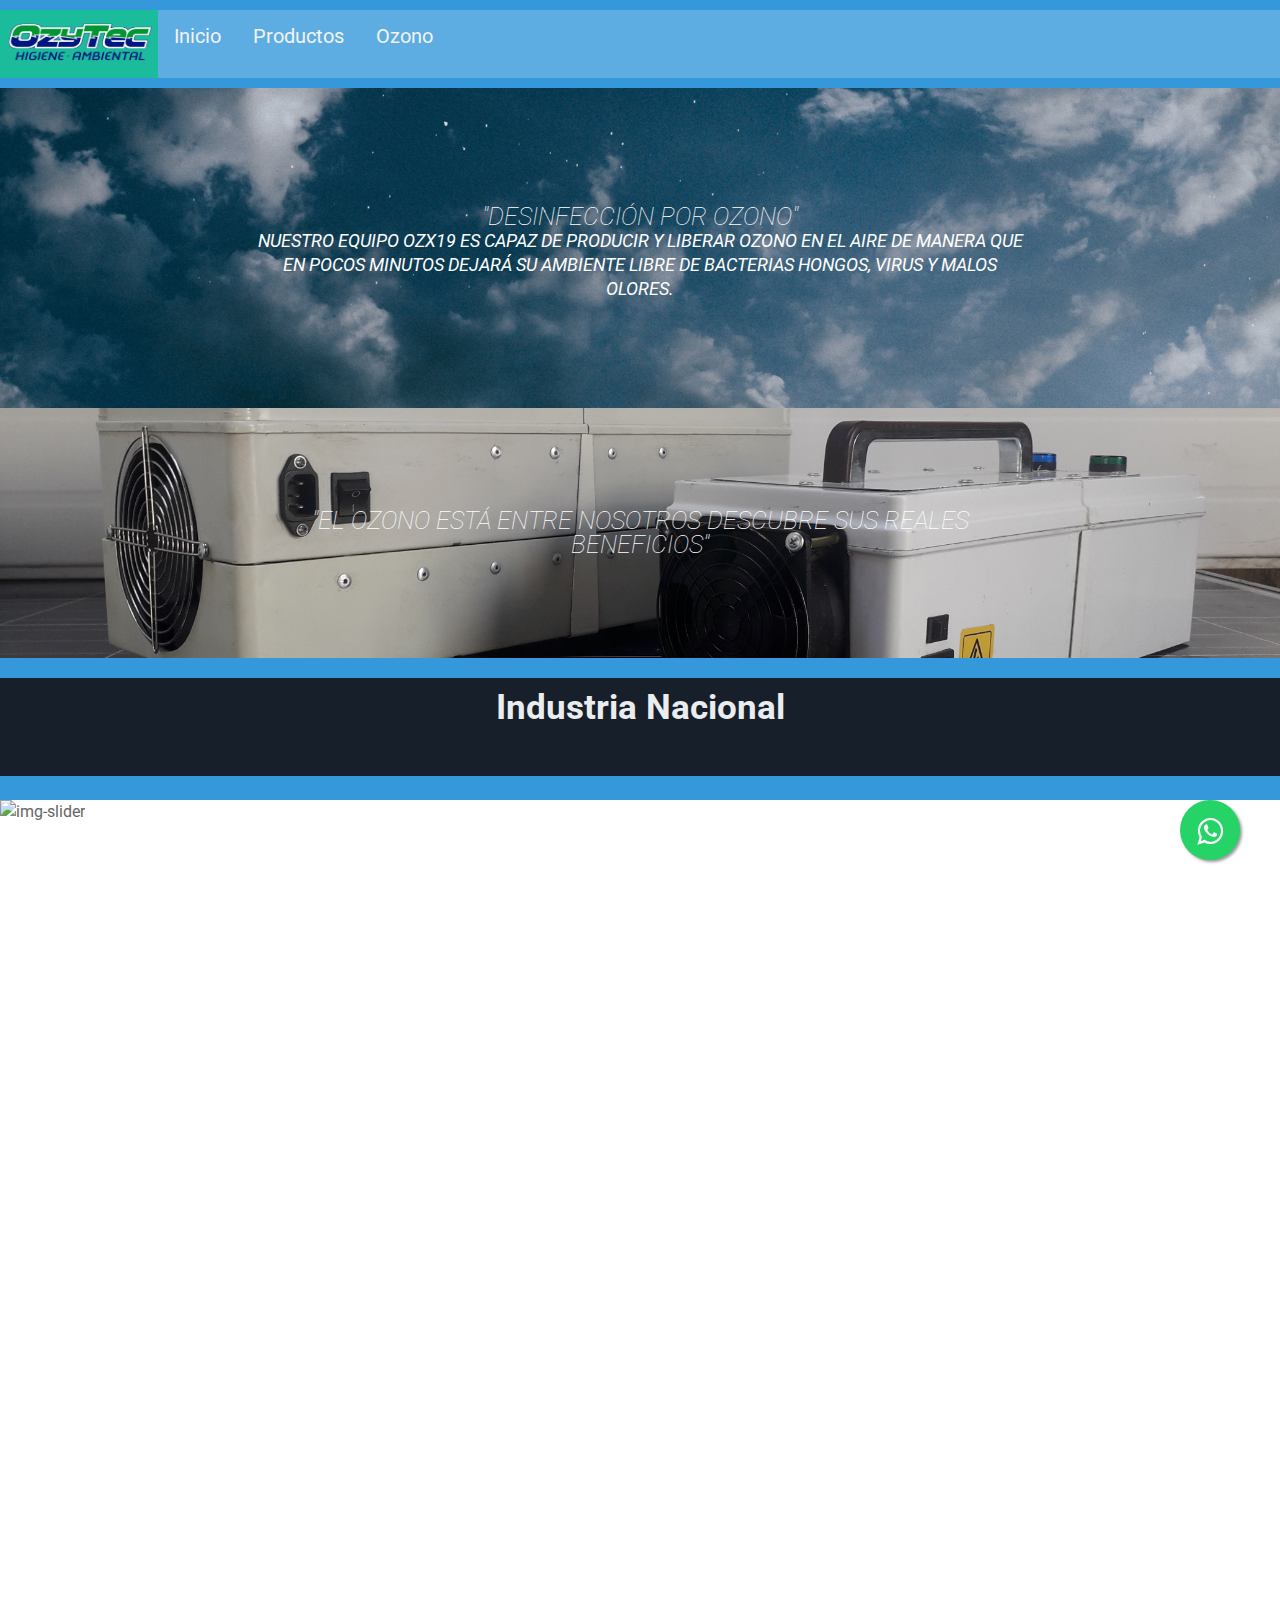
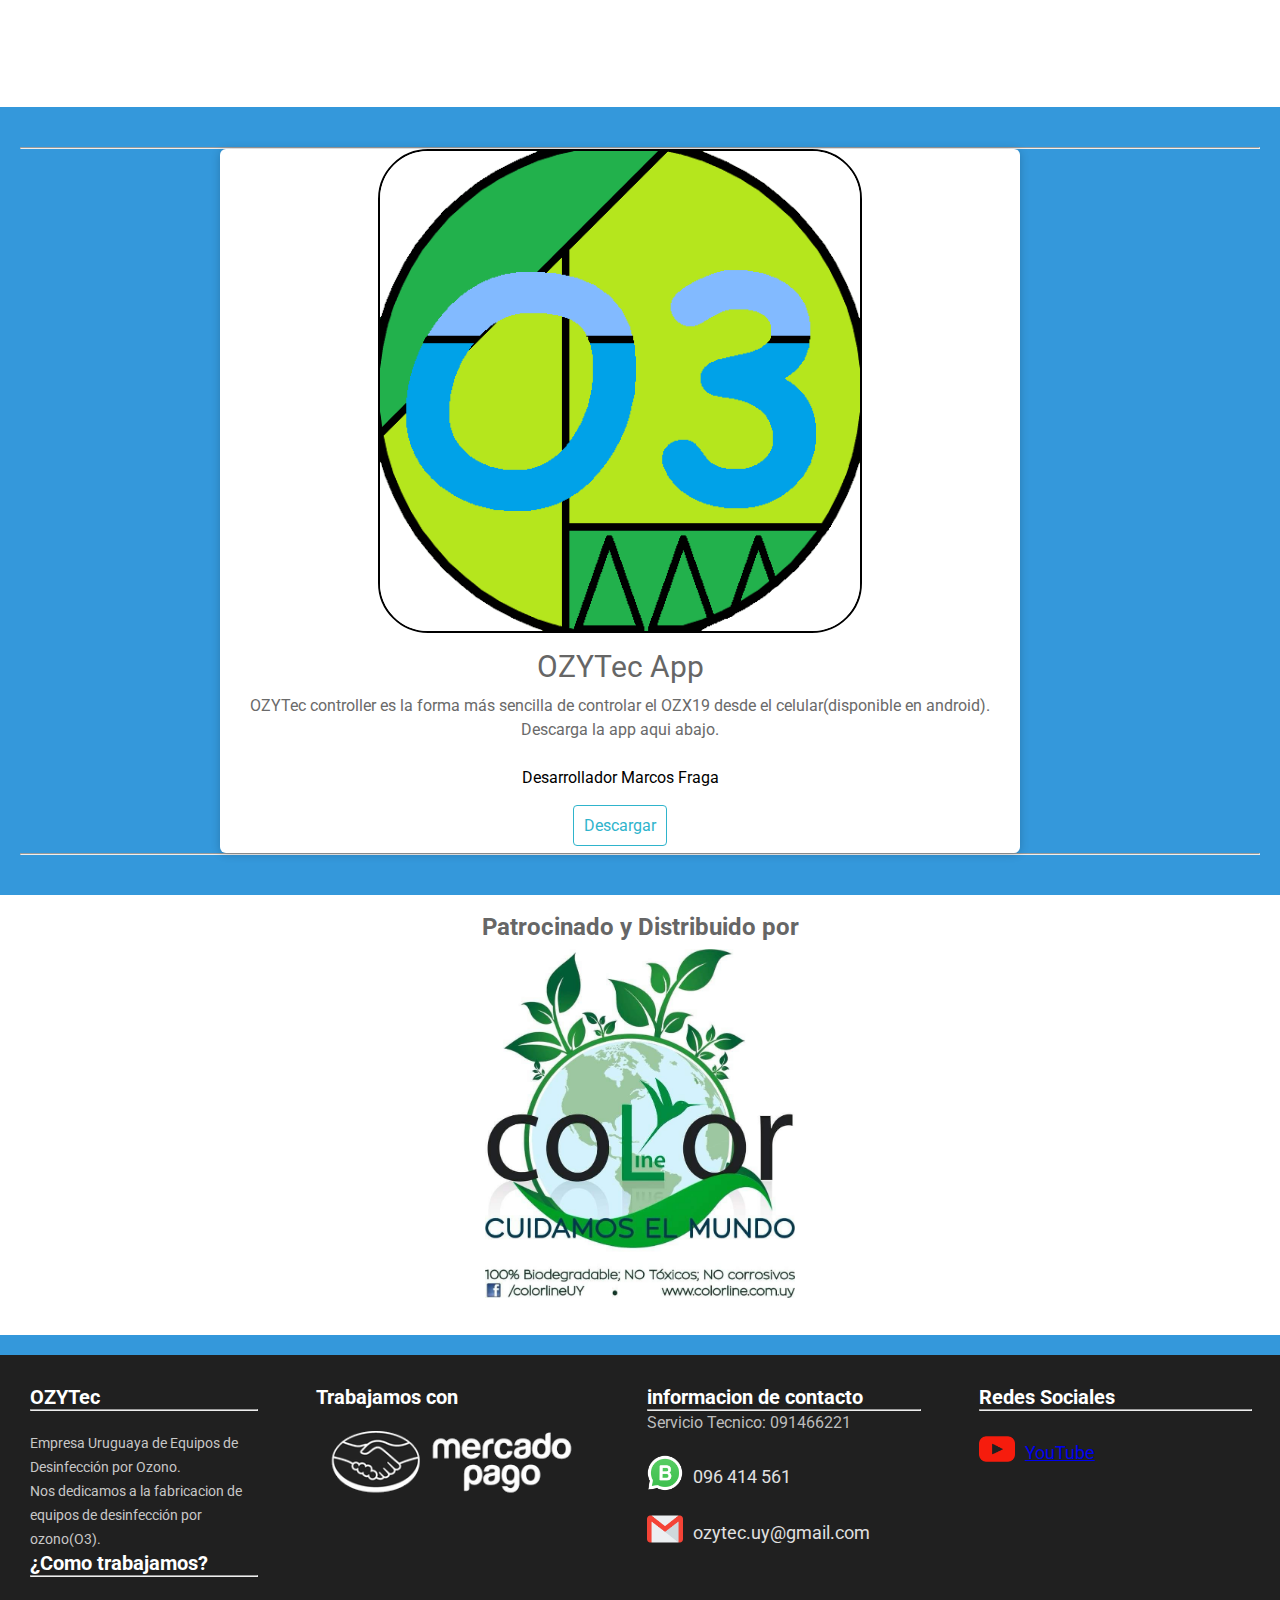
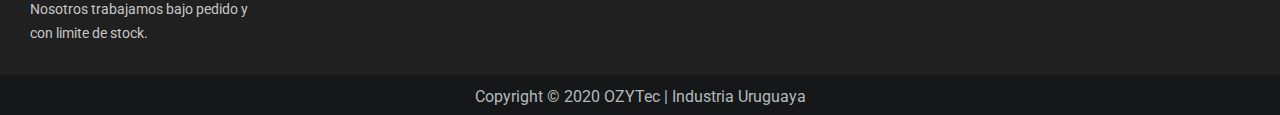
==== index.html @ be837425 "2.0" ====
<!DOCTYPE html>
<html lang="es">
  <head>
    <meta charset="utf-8" />
    <meta
      name="viewport"
      content="width=device-width, user-scalable=no, initial-scale=1.0, maximun-scale=1.0, minimun-scale=1.0"
    />
    <meta name="author" content="Marcos Fraga" />
    <meta
      name="keywords"
      content="OZYTec,ozytec,ozono,o3,Ozx19,decinfectantes naturales, generadores de ozono"
    />
    <meta http-equiv="X-UA-Compatible" content="ie=edge" />
    <meta
      name="description"
      content="pagina principal, pagina de Ozonizadores"
    />

    <title>OZYTec</title>

    <!--icono-->
    <link rel="shortcut icon" href="img/ozytec.png" type="image/x-icon" />

    <!--Boostrap-->
    <link
      href="https://cdn.jsdelivr.net/npm/bootstrap@5.0.0-beta2/dist/css/bootstrap.min.css"
      rel="stylesheet"
      integrity="sha384-BmbxuPwQa2lc/FVzBcNJ7UAyJxM6wuqIj61tLrc4wSX0szH/Ev+nYRRuWlolflfl"
      crossorigin="anonymous"
    />

    <!-- google fonts-->
    <link rel="preconnect" href="https://fonts.gstatic.com" />
    <link
      href="https://fonts.googleapis.com/css2?family=Roboto:wght@100&display=swap"
      rel="stylesheet"
    />

    <!--CSS-->
    <link rel="stylesheet" href="css/estilos.css" />

    <link rel="stylesheet" href="css/footer.css" />
    <link rel="stylesheet" href="css/wpp.css" />
    <link rel="stylesheet" href="css/slider.css" />
    <link rel="stylesheet" href="css/menu.css" />

    <!-- Global site tag (gtag.js) - Google Analytics -->
    <script
      async
      src="https://www.googletagmanager.com/gtag/js?id=G-7KB8VMDPVF"
    ></script>
    <script>
      window.dataLayer = window.dataLayer || [];
      function gtag() {
        dataLayer.push(arguments);
      }
      gtag("js", new Date());

      gtag("config", "G-7KB8VMDPVF");
    </script>

    <link
      rel="stylesheet"
      href="https://cdnjs.cloudflare.com/ajax/libs/font-awesome/4.7.0/css/font-awesome.min.css"
    />
  </head>

  <body>
    <header>
      <div class="topnav" id="myTopnav">
        <a class="active" href="img/ozytec.png">
          <span class="site-name"
            ><img class="logo-p" src="img/ozytec.png" alt="logo"
          /></span>
        </a>
        <a href="index.html">Inicio</a>
        <a href="html5/Productos.html">Productos</a>
        <a href="html5/informacion.html">Ozono</a>
        <a href="javascript:void(0);" class="icon" onclick="myFunction()">
          <i class="fa fa-bars"></i>
        </a>
      </div>
      <script src="js/menu.js"></script>
    </header>

    <!--
    <header id="main-header">
      <a id="logo-header" href="img/ozytec.jpg">
        <span class="site-name"
          ><img class="logo-p" src="img/ozytec.jpg" alt="logo"
        /></span>
      </a>

      <nav>
        <ul>
          <li><a href="index.html">Inicio</a></li>
          <li><a href="html5/Productos.html">Productos</a></li>
          <li><a href="html5/informacion.html">Ozono</a></li>
        </ul>
      </nav>
      
    </header>

  -->

    <section class="main">
      <section class="articles">
        <article class="arcticulo-precentacion">
          <div class="precentacion">
            <div class="caja-1">
              <div class="caja-texto">
                <h2>"Desinfección por Ozono"</h2>

                <p>
                  Nuestro equipo OZX19 es capaz de producir y liberar ozono en
                  el aire de manera que en pocos minutos dejará su ambiente
                  libre de bacterias hongos, virus y malos olores.
                </p>
              </div>
            </div>
          </div>

          <div class="precentacion-2">
            <div class="caja-2">
              <div class="caja-texto">
                <h2>
                  "El Ozono está entre nosotros descubre sus reales beneficios"
                </h2>
              </div>
            </div>
          </div>
        </article>

        <div id="industria">
          <h2>Industria Nacional</h2>
        </div>

        <!--?rel=0&amp;autoplay=1-->
        <!--    <article>
                <div id="YT-box">
                <div id="box">
                    <iframe width="100%" height="515" 
                    src="https://www.youtube.com/embed/f4Jj23Gfh_o?rel=0&amp;autoplay=1" 
                    frameborder="0" 
                    allow="accelerometer; autoplay; clipboard-write; encrypted-media; gyroscope; picture-in-picture" 
                    allowfullscreen></iframe>
                </div>
            </div>
            </article> -->

        <!--Slider-->
        <br />

        <article id="slider">
          <div class="slider">
            <ul>
              <li>
                <img
                  src="img/img-slider/ozonizer2.jpg"
                  style="max-width: 1300px; margin: auto; max-height: 900px;"
                  alt="img-slider"
                />
              </li>
              <li>
                <img
                  src="img/img-slider/ozonizer2.jpg"
                  style="max-width: 1300px; margin: auto; max-height: 900px;"
                  alt="img-slider"
                />
              </li>
              <li>
                <img
                  src="img/img-slider/ozonizer1y2.jpg"
                  style="max-width: 1300px; margin: auto; max-height: 900px;"
                  alt="img-slider"
                />
              </li>
              <li>
                <img
                  src="img/img-slider/20201126_125036.jpg"
                  style="
                    max-width: 1300px;
                    margin: auto auto;
                    max-height: 900px;
                  "
                  alt="img-slider"
                />
              </li>
            </ul>
          </div>
        </article>
        <!--
        <div class="container-body" style="background: #17202a;">
          <div style="text-align: center;" class="colum1">
            <h2>Bluethooth</h2>
            <p>
              Los equipos se controlan via bluethooth con una app de diseño
              porpio.
            </p>
          </div>

          <div style="text-align: center;" class="colum2">
            <h2></h2>
            <p></p>
          </div>
          <div style="text-align: center;" class="colum2">
            <h2>Mediciones y datos</h2>
          </div>
        </div>
-->
        <article class="articulo-descarga">
          <hr />
          <div>
            <div class="container">
              <div class="card">
                <figure>
                  <img class="ima" src="img/Logo_O3.png" alt="logo" />
                </figure>
                <div class="contenido">
                  <h3>OZYTec App</h3>
                  <p>
                    OZYTec controller es la forma más sencilla de controlar el
                    OZX19 desde el celular(disponible en android).
                    <br />
                    Descarga la app aqui abajo.
                  </p>
                  <br />
                  <p class="txt">Desarrollador Marcos Fraga</p>
                  <br />
                  <a href="descargas/OZYTec.apk">Descargar</a>
                </div>
              </div>
            </div>
          </div>
          <hr />
        </article>

        <article class="marcas">
          <div>
            <h2>Patrocinado y Distribuido por</h2>
          </div>
          <div>
            <a href="https://www.facebook.com/colorlineUY/"
              ><img class="Marca" src="img/colorline.jpg" alt="colorline"
            /></a>
          </div>
        </article>
      </section>
    </section>

    <footer>
      <div class="container-body">
        <div class="colum1">
          <h2>OZYTec</h2>
          <hr />
          <p>
            Empresa Uruguaya de Equipos de Desinfección por Ozono. <br />Nos
            dedicamos a la fabricacion de equipos de desinfección por ozono(O3).
          </p>
          <h2>¿Como trabajamos?</h2>
          <hr />
          <p>Nosotros trabajamos bajo pedido y con limite de stock.</p>
        </div>

        <div class="colum2">
          <h2>Trabajamos con</h2>

          <img src="img/iconos/mercado-pago.png" alt="icono" />
        </div>

        <div class="colum2">
          <h2>informacion de contacto</h2>
          <hr />
          <p>Servicio Tecnico: 091466221</p>
          <div class="row">
            <img
              src="img/iconos/3afe6fe31b0e8c3f3b13a496dd3bb1d1.png"
              alt="icono"
            />
            <label>096 414 561</label>
          </div>
          <div class="row">
            <img src="img/iconos/gmail.png" alt="icono" />
            <label>ozytec.uy@gmail.com</label>
          </div>
        </div>

        <div class="colum2">
          <h2>Redes Sociales</h2>
          <hr />
          <div class="row">
            <img src="img/iconos/YouTube.png" alt="icono" />
            <label
              ><a
                href="https://www.youtube.com/channel/UCBM-wOG1RVg7_aZPaII4KKg/featured"
                >YouTube</a
              ></label
            >
          </div>
        </div>
      </div>
      <div class="Copyright">
        <p>Copyright © 2020 OZYTec | Industria Uruguaya</p>
      </div>

      <link
        rel="stylesheet"
        href="https://maxcdn.bootstrapcdn.com/font-awesome/4.5.0/css/font-awesome.min.css"
      />
      <a
        href="https://api.whatsapp.com/send?phone=+59896414561&text=Hola%20sean%20bienvenidos"
        class="float"
        target="_blank"
      >
        <i class="fa fa-whatsapp my-float"></i>
      </a>
    </footer>
  </body>
</html>
---- css/estilos.css ----
*{
  margin: 0%;
  padding: 0%;
  font-family: "Roboto", sans-serif;
}
/*Cuerpo*/
body {
  margin: 0;
  padding: 0;
  font-family: "Roboto", sans-serif;
  color: #666;
  background: #3498db;
  font-size: 1em;
  line-height: 1.5em;
  box-sizing: border-box;
}
/*Fin Cuerpo*/
/**/ /**/


/* Y por Ãºltimo, con esto estilizaremos el pie de pÃ¡gina:*/
.main .articles article {
  background: white;
  padding: 20px;
  margin-bottom: 20px;
}

.separador img .img-1 {
  align-items: center;
  justify-content: center;
}

.logo {
  /*Logo del articulo 1*/
  width: 100px;
  height: 100px;
}

.productos {
  /*TamaÃ±o de los productos*/
  width: 90%;
}

.img-producto {
  /*imagenes de los productos*/
  width: 100%;
  border-radius: 4px;
  max-width: 700px;
}

header,
.main,
footer {
  width: 100%;
  max-width: 1300px;
  margin: 10px auto 0px;
}

/*Logo de marcas*/
.main .articles .marcas {
  text-align: center;
}

.marcas .Marca {
  width: 25%;
  margin: 10px;
}
/*Aqui termina*/

img {
  max-width: 100%;
}

/*Aqui el efecto de la tarjeta de descarga de la app OZYTec*/
.container {
  width: 100%;
  display: flex;
  max-width: 1200px;
  justify-content: center;
}

.card {
  width: 80%;
  margin: 20px;
  border-radius: 6px;
  overflow: hidden;
  background: #ffffff;
  box-shadow: 0px 1px 10px rgba(0, 0, 0, 0.2);
  cursor: default;
  transition: all 400ms ease;
  text-align: center;
  max-height: 900px;
  max-width: 800px;
}

.card .contenido {
  text-align: center;
  padding: 15px;
}

.card .contenido p {
  line-height: 1.5;
  color: #6a6a6a;
}

.card .contenido h3 {
  font-weight: 400;
  margin-bottom: 15px;
  font-size: 30px;
}

.card .contenido a {
  text-decoration: none;
  display: inline block;
  padding: 10px;
  margin-top: 20px;
  color: #2fb4cc;
  border: 1px solid #2fb4cc;
  border-radius: 4px;
  transition: all 400ms ease;
}

.card .contenido a:hover {
  background: #2fb4cc;
  color: white;
}

.card:hover {
  box-shadow: 5px 5px 20px rgba(0, 0, 0, 0.4);
  transform: translateY(-3%);
}

.ima {
  width: 60%;
  border: 2px solid black;
  border-radius: 50px;
}

.main .articles .articulo-descarga {
  background: #3498db;
}
/*Aqui termina*/

.precentacion-2 .caja-2 {
  width: 60%;
  text-align: center;
  justify-content: center;
  margin: auto auto;
}

/*Articulo 1*/
.main .articles .arcticulo-preceintacion {
  background: #3498db;
}

.precentacion {
  display: inline-flex;
  width: 100%;
  justify-content: center;
  text-align: center;
  background: url("../img/Fondos/perchek-industrie-000KeyrTVg8-unsplash.jpg");
  background-size: 100%;
  background-position: center;
  background-repeat: repeat-y;
  max-height: 420px;
  height: 320px;
  background-attachment: scroll;
}

.precentacion-2 {
  display: inline-flex;
  width: 100%;
  justify-content: center;
  text-align: center;
  background: url("../img/ozonizer1y2.jpg");
  background-size: 100%;
  background-position: center;
  background-repeat: repeat-y;
  max-height: 400px;
  height: 250px;
}

.precentacion .caja-1 {
  width: 60%;
}

.caja-1 {
  width: 100%;
  text-align: center;
  justify-content: center;
  margin: auto auto;
}

.precentacion .caja-1 .caja-texto h2 {
  font-weight: 100;
  margin-top: 10px;
  font-size: 40px;
  color: #17202a;
  text-transform: uppercase;
}

.precentacion .caja-1 .caja-texto p {
  font-size: 18px;
  color: #17202a;
}

.precentacion-2 .caja-2 .caja-texto h2 {
  font-weight: 100;
  font-size: 40px;
  color: #fdfefe;
  text-transform: uppercase;
  font-style: oblique;
}

.precentacion .caja-1 .caja-texto p {
  font-size: 18px;
  color: #fdfefe;
  text-transform: uppercase;
  font-style: oblique;
}

.main .articles .arcticulo-precentacion {
  padding: 0% 0% 0% 0%;
  text-align: center;
}

.main .articles .arcticulo-precentacion h2 {
  font-size: 25px;
  color: #fdfefe;
  font-style: oblique;
}

/*Fin Articulo 1*/
/**/ /**/
.articulo-descarga .container .card .txt {
  /*Texto De la carta de descarga atributo al Creador*/
  color: rgb(0, 0, 0);
}

/*Informacion.html Aqui enpeiza*/
 .title-ozono{
  text-align: center;
  background: #1c2833;
  color: #fdfefe;
  height: 70px;
  padding-top: 15px;
  display: flex;
}

.title-ozono h1 {
  font-size: 30px;
  width: 100%;
  font-weight: bold;
}

.espacio {
  margin-left: 20px;
}
/*Aqui termina*/

/*Productos*/
.container-producto {
  width: 100%;
  display: flex;
  max-width: 1200px;
  justify-content: center;
}

.card-producto {
  width: 95%;
  margin: 20px;
  border-radius: 6px;
  overflow: hidden;
  background: #ffffff;
  box-shadow: 0px 1px 10px rgba(0, 0, 0, 0.2);
  cursor: default;
  transition: all 400ms ease;
  text-align: center;
  max-height: 900px;
  max-width: 1000px;
}

.card-producto .contenido {
  text-align: center;
  padding: 15px;
}

.card-producto .contenido p {
  line-height: 1.5;
  color: #6a6a6a;
}

.card-producto .contenido h3 {
  font-weight: 400;
  margin-bottom: 15px;
  font-size: 30px;
}

.card-producto .contenido a {
  text-decoration: none;
  display: inline block;
  padding: 10px;
  margin-top: 20px;
  color: #2fb4cc;
  border: 1px solid #2fb4cc;
  border-radius: 4px;
  transition: all 400ms ease;
}

.card-producto .contenido a:hover {
  background: #2fb4cc;
  color: white;
}

.card-producto:hover {
  box-shadow: 5px 5px 20px rgba(0, 0, 0, 0.4);
  transform: translateY(-3%);
}

.ima-producto {
  width: 100%;
  max-height: 500px;
  margin: 0%;
}

.main .articles .articulo-descarga {
  background: #3498db;
}

.main .articles .precio {
  /*Precio de los productos*/
  text-align: right;
  color: #2ecc71;
}
/*fin*/

#industria {
  text-align: center;
  background: #17202a;
  height: 80px;
  padding-top: 18px;
}

#industria h2 {
  color: #eaecee;
  font-weight: bold;
  font-size: 35px;
}

/**/
.tarjeta img {
  width: 100%;
  border-radius: 8px;
}

.tarjeta {
  justify-content: center;
  width: 95%;
  margin: auto;
  background: #fff;
  padding: 25px;
  text-align: center;
}

.tarjeta h2 {
  font-size: 30px;
  color: #aaa;
}

.subtitulo {
  color: #ccc;
  text-align: left;
  text-decoration: overline;
}

.parrafo {
  line-height: 30px;
  color: #808080;
  text-align: left;
}
/**/

#YT-box {
  width: 100%;
  justify-content: center;
}

#box {
  margin: 0px 0px;
}

.container-body h2 {
  color: #fff;
}

.container-body p {
  color: #bdbdbd;
}

.container-body label {
  color: #e0e0e0;
}

@media (max-width: 400px) {
  .logo-p {
    height: 80px;
    width: 140px;
  }

  .articles .marcas .Marca {
    width: 50%;
  }
}

.container-body hr {
  color: #fff;
  width: 100%;
  font-size: 1px;
}

article .tarjeta .nucleos li {
  list-style: none;
}
/**/
.col .card img {
  width: 100%;
  height: 300px;
}

.col .card {
  max-width: 1000px;
  width: 100%;
  padding: 0%;
}

.col {
  padding: 0%;
}
.card {
  padding: 0;
  margin: 0%;
}
.col .card a {
  text-decoration: none;
  display: inline block;
  padding: 10px;
  margin-top: 20px;
  color: #2fb4cc;
  border: 1px solid #2fb4cc;
  border-radius: 4px;
  transition: all 400ms ease;
}

.col .card a:hover {
  background: #2fb4cc;
  color: white;
}
/**/

/**/
#ozono {
  background: url("../img/Fondos/boban-simonovski-SNDERbAzP-o-unsplash.jpg");
  background-size: 100%;
  background-attachment: fixed;
  color: #c7c7c7;
}
/**/
---- css/footer.css ----
/*Desde aca comienza el footer*/

.container-body {
    display: flex;
    justify-content: center;
    width: 100%;
    background: #202020;
  }
  
  .colum1 h2 {
    font-size: 20px;
  }
  
  .colum1 p {
    font-size: 14px;
    color: #c7c7c7;
    margin-top: 20px;
  }
  
  .colum1 {
    max-width: 400px;
    width: 50%;
    margin: 30px;
  }
  
  .colum2 {
    max-width: 400px;
    width: 60%;
    margin-right: 10px;
    margin: 30px;
  }
  
  .colum2 h2 {
    font-size: 20px;
  }
  
  .colum2 label {
    font-size: 18px;
  }
  
  .colum2 .row {
    margin-top: 20px;
    display: flex;
    width: 100%;
  }
  
  .row img {
    width: 36px;
    height: 36px;
    padding: 0%;
  }
  
  .row label {
    margin-top: 10px;
    margin-left: 10px;
    max-width: 140px;
    padding: 0%;
  }
  
  .row2 {
    margin-top: 20px;
  }
  
  .row2 img {
    width: 36px;
    height: 36px;
  }
  @media screen and (max-width: 1100px) {
    .container-body {
      flex-wrap: wrap;
    }
  
    .colum1 {
      max-width: 300px;
    }
    .colum2,
    .colum3 {
      margin-top: 40px;
    }
  }
  
  @media screen and(min-width:400px) {
    .container-body {
      display: block;
    }
  }

  .Copyright {
    text-align: center;
    background: #161718;
    width: 100%;
    height: 30px;
    margin-top: 10px;
    color: #b2babb;
  }
  
  footer {
    background: #161718;
  }
  
  /*Fin Footer*/
  /**/ /**/
---- css/wpp.css ----
/*Wpp*/
.float {
  position: fixed;
  width: 60px;
  height: 60px;
  bottom: 40px;
  right: 40px;
  background-color: #25d366;
  color: #fff;
  border-radius: 50px;
  text-align: center;
  font-size: 30px;
  box-shadow: 2px 2px 3px #999;
  z-index: 100;
}
.float:hover {
  text-decoration: none;
  color: #25d366;
  background-color: #fff;
}

.my-float {
  margin-top: 16px;
}
/**/
---- css/slider.css ----
/*slider*/
.slider {
  width: 100%;
  margin: auto;
  overflow: hidden;
}

.slider ul {
  display: flex;
  padding: 0%;
  width: 400%;

  animation: cambio 20s infinite;
  animation-direction: alternate;
}

.slider li {
  width: 100%;
  list-style: none;
}

.slider img {
  width: 100%;
  max-width: 1300px;
}

@keyframes cambio {
  0% {
    margin-left: 0%;
  }
  20% {
    margin-left: 0%;
  }

  25% {
    margin-left: -100%;
  }
  45% {
    margin-left: -100%;
  }

  50% {
    margin-left: -200%;
  }
  70% {
    margin-left: -200%;
  }

  75% {
    margin-left: -300%;
  }
  100% {
    margin-left: -300%;
  }
}

#box-slider {
  width: 100%;
  justify-content: center;
  margin: 50px;
}

#slider {
  padding: 0%;

}
/**/
---- css/menu.css ----
.topnav {
    overflow: hidden;
    background-color:#5DADE2;
  }
  
  .topnav a {
    float: left;
    display: block;
    color: #f2f2f2;
    text-align: right;
    padding: 14px 16px;
    text-decoration: none;
    font-size: 20px;   
  }
  
  .topnav a:hover {
    background-color: #ddd;
    color: black;
  }
  
  .topnav a.active {
    padding: 4px;
    height: 60px;
    background-color: #1ABC9C;
    color: white;
  }
  
  .topnav .icon {
    display: none;
    margin: 4px;
  }
  
  @media screen and (max-width: 600px) {
    .topnav a:not(:first-child) {display: none;}
    .topnav a.icon {
      float: right;
      display: block;
    }
  }
  
  @media screen and (max-width: 600px) {
    .topnav.responsive {position: relative;}
    .topnav.responsive .icon {
      position: absolute;
      right: 0;
      top: 0;
    }
    .topnav.responsive a {
      float: none;
      display: block;
      text-align: left;
    }
  }

  .logo-p{
    width: 150px;
    height: 50px;
  }
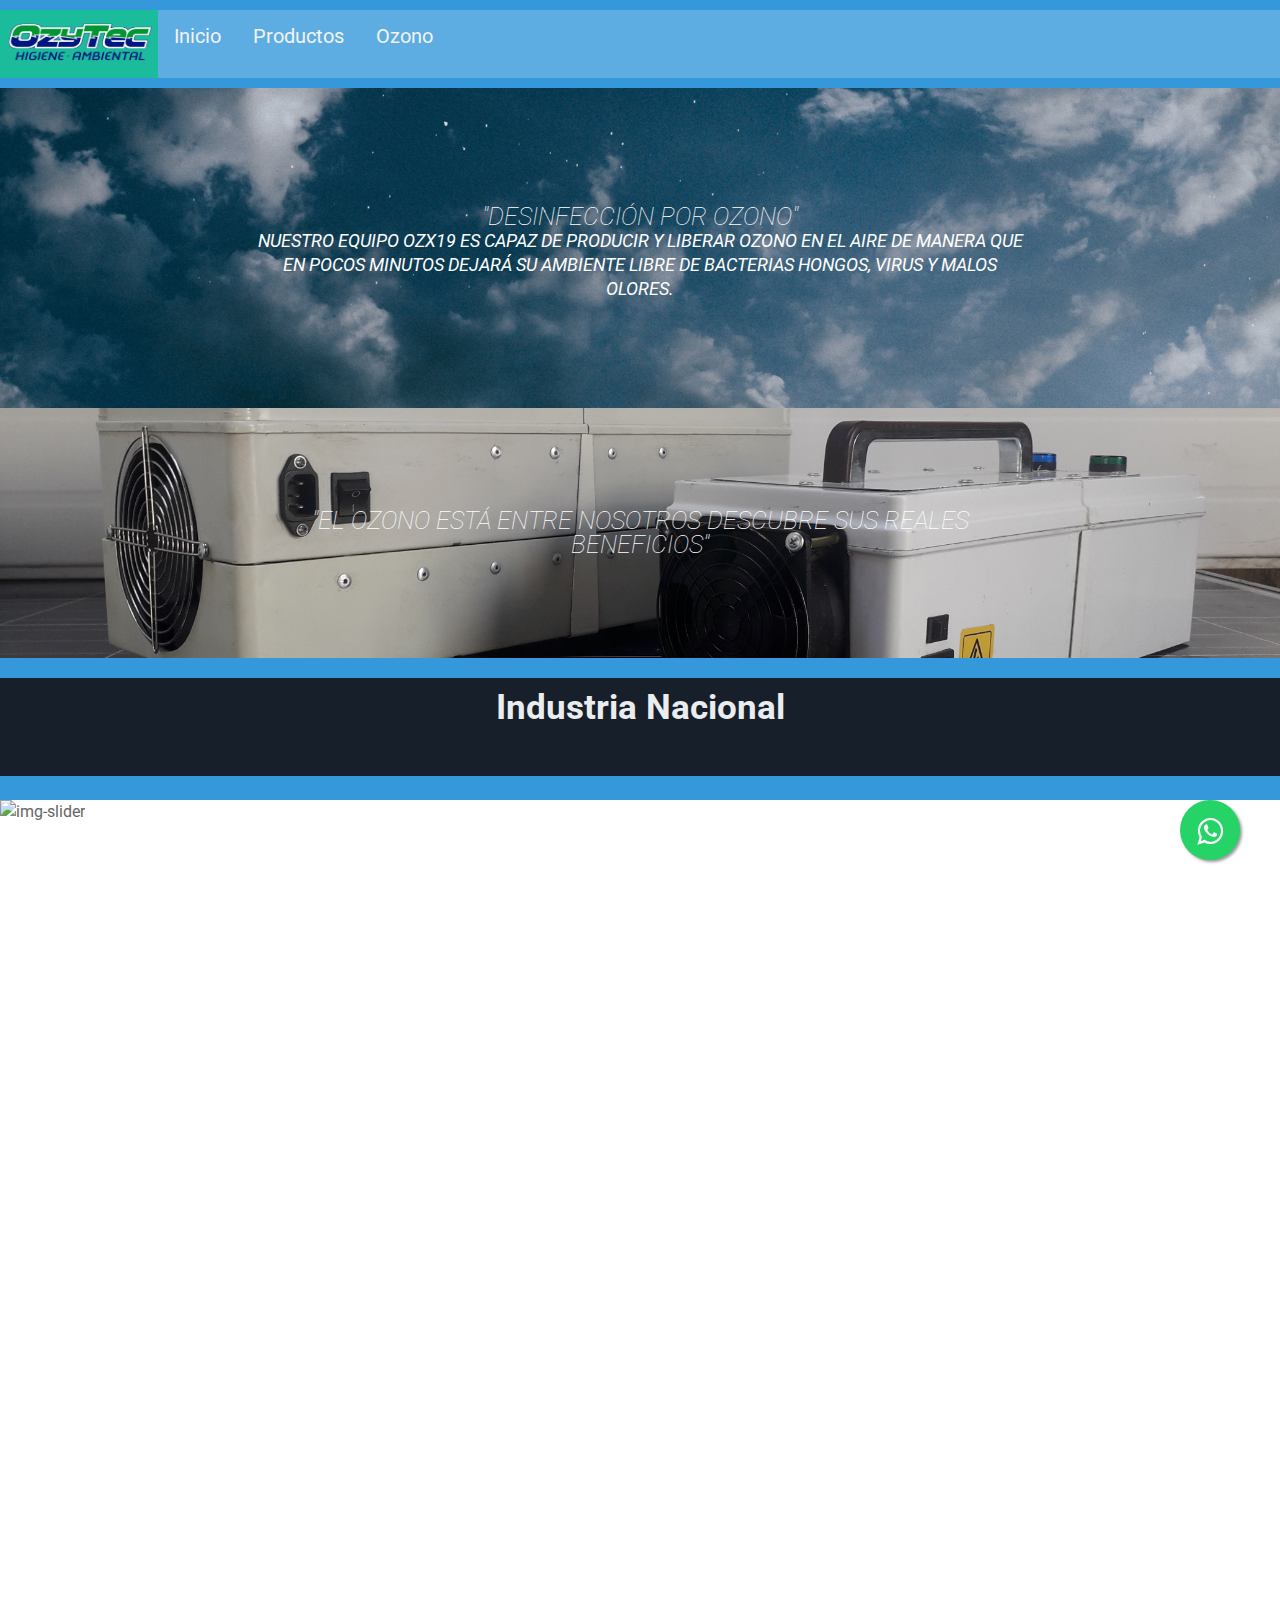
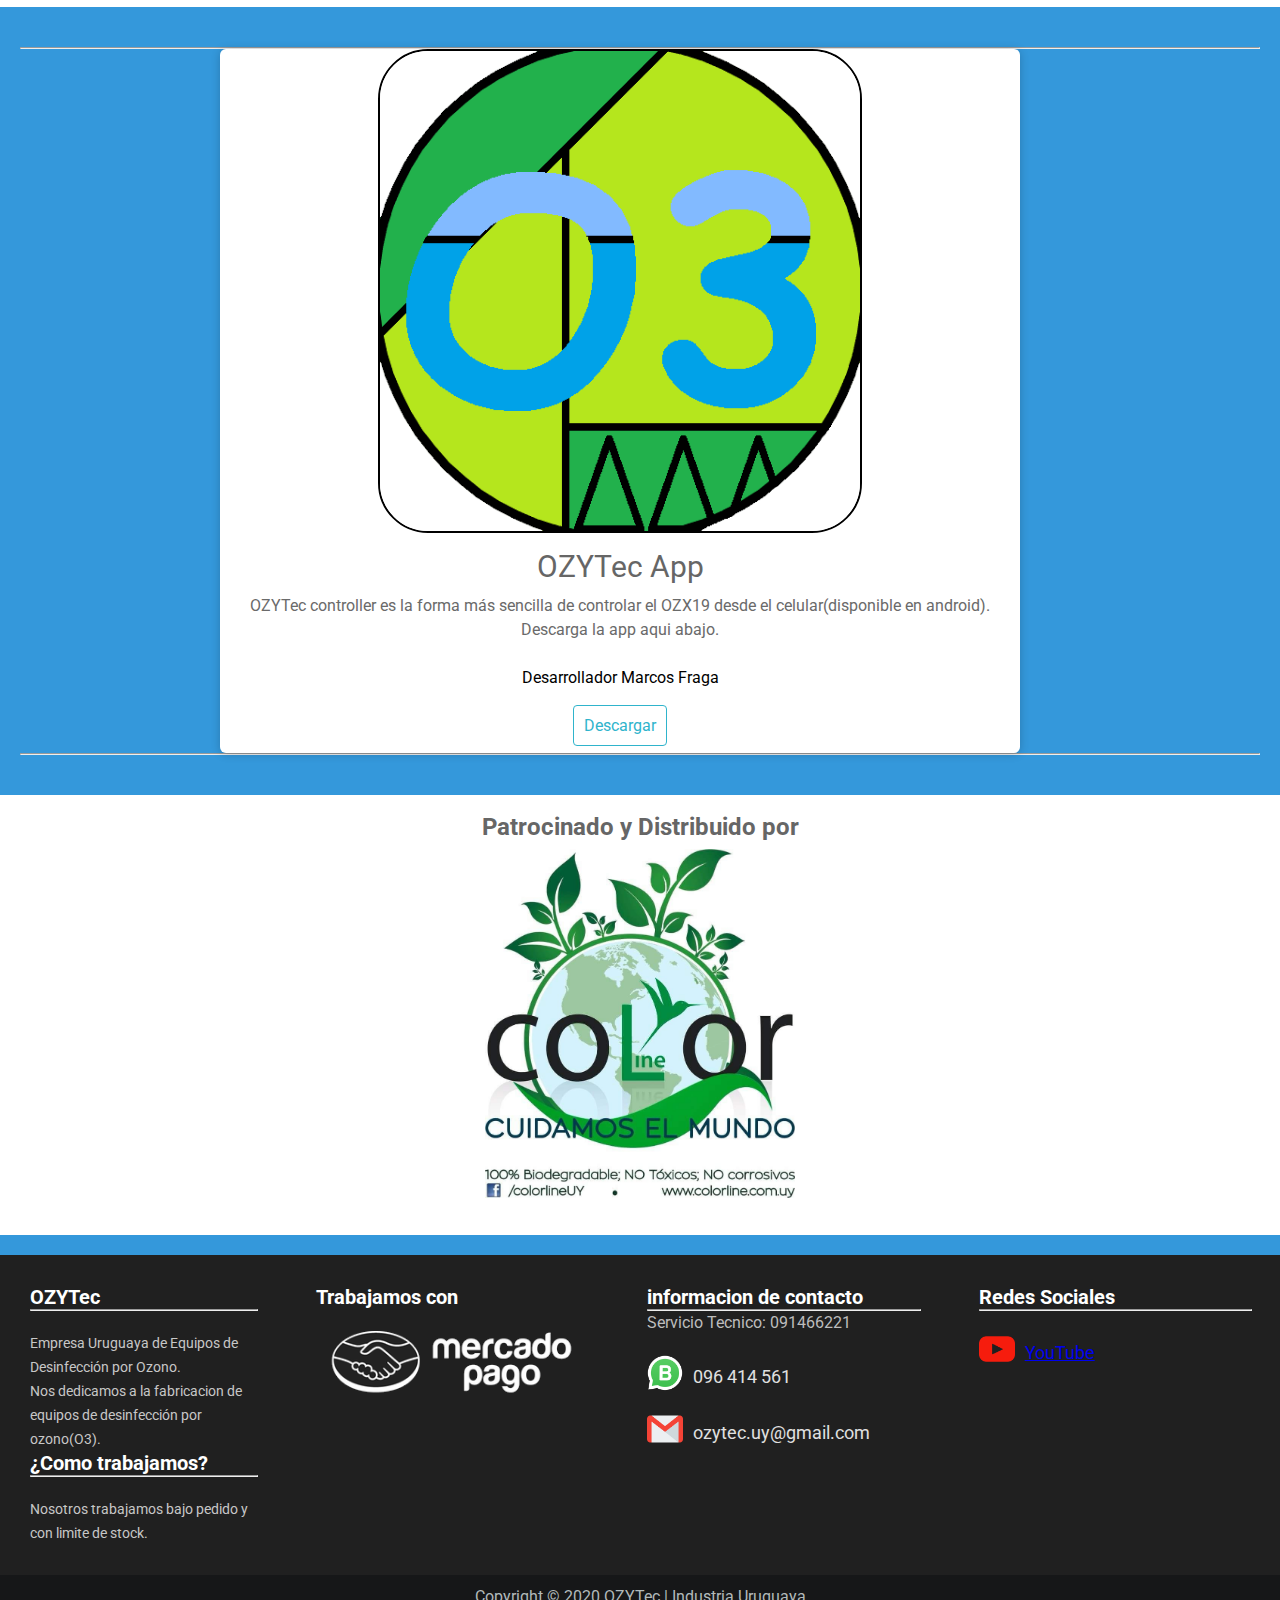
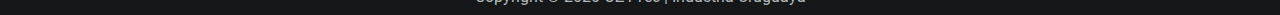
==== commit 68158dda: "2.0" ====
--- a/index.html
+++ b/index.html
@@ -158,21 +158,21 @@
               <li>
                 <img
                   src="img/img-slider/ozonizer2.jpg"
-                  style="max-width: 1300px; margin: auto; max-height: 900px;"
+                  style="max-width: 1600px; margin: auto; max-height: 800px;"
                   alt="img-slider"
                 />
               </li>
               <li>
                 <img
                   src="img/img-slider/ozonizer2.jpg"
-                  style="max-width: 1300px; margin: auto; max-height: 900px;"
+                  style="max-width: 1600px; margin: auto; max-height: 800px;"
                   alt="img-slider"
                 />
               </li>
               <li>
                 <img
                   src="img/img-slider/ozonizer1y2.jpg"
-                  style="max-width: 1300px; margin: auto; max-height: 900px;"
+                  style="max-width: 1600px; margin: auto; max-height: 800px;"
                   alt="img-slider"
                 />
               </li>
@@ -180,9 +180,9 @@
                 <img
                   src="img/img-slider/20201126_125036.jpg"
                   style="
-                    max-width: 1300px;
+                    max-width: 1600px;
                     margin: auto auto;
-                    max-height: 900px;
+                    max-height: 800px;
                   "
                   alt="img-slider"
                 />
--- a/css/estilos.css
+++ b/css/estilos.css
@@ -1,4 +1,4 @@
-*{
+* {
   margin: 0%;
   padding: 0%;
   font-family: "Roboto", sans-serif;
@@ -17,7 +17,6 @@
 /*Fin Cuerpo*/
 /**/ /**/
 
-
 /* Y por Ãºltimo, con esto estilizaremos el pie de pÃ¡gina:*/
 .main .articles article {
   background: white;
@@ -52,7 +51,7 @@
 .main,
 footer {
   width: 100%;
-  max-width: 1300px;
+  max-width: 1600px;
   margin: 10px auto 0px;
 }
 
@@ -238,7 +237,7 @@
 }
 
 /*Informacion.html Aqui enpeiza*/
- .title-ozono{
+.title-ozono {
   text-align: center;
   background: #1c2833;
   color: #fdfefe;
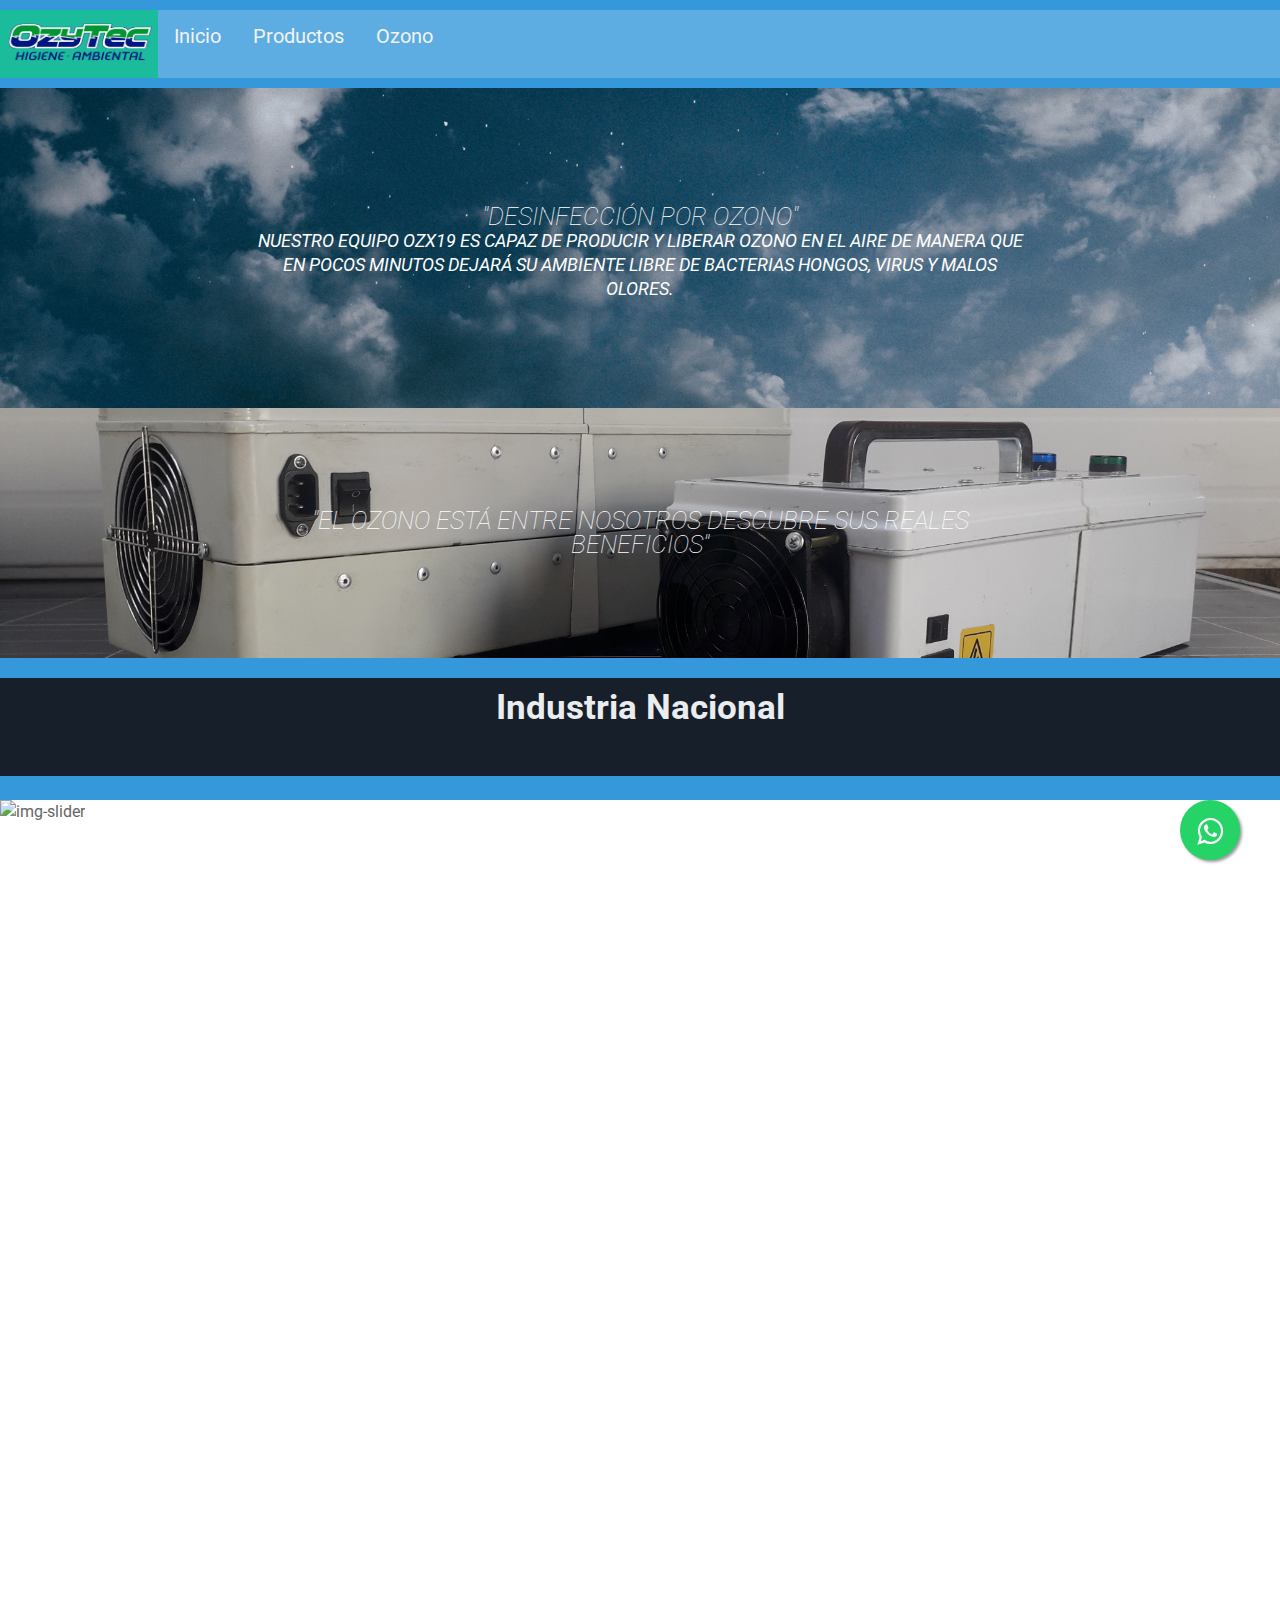
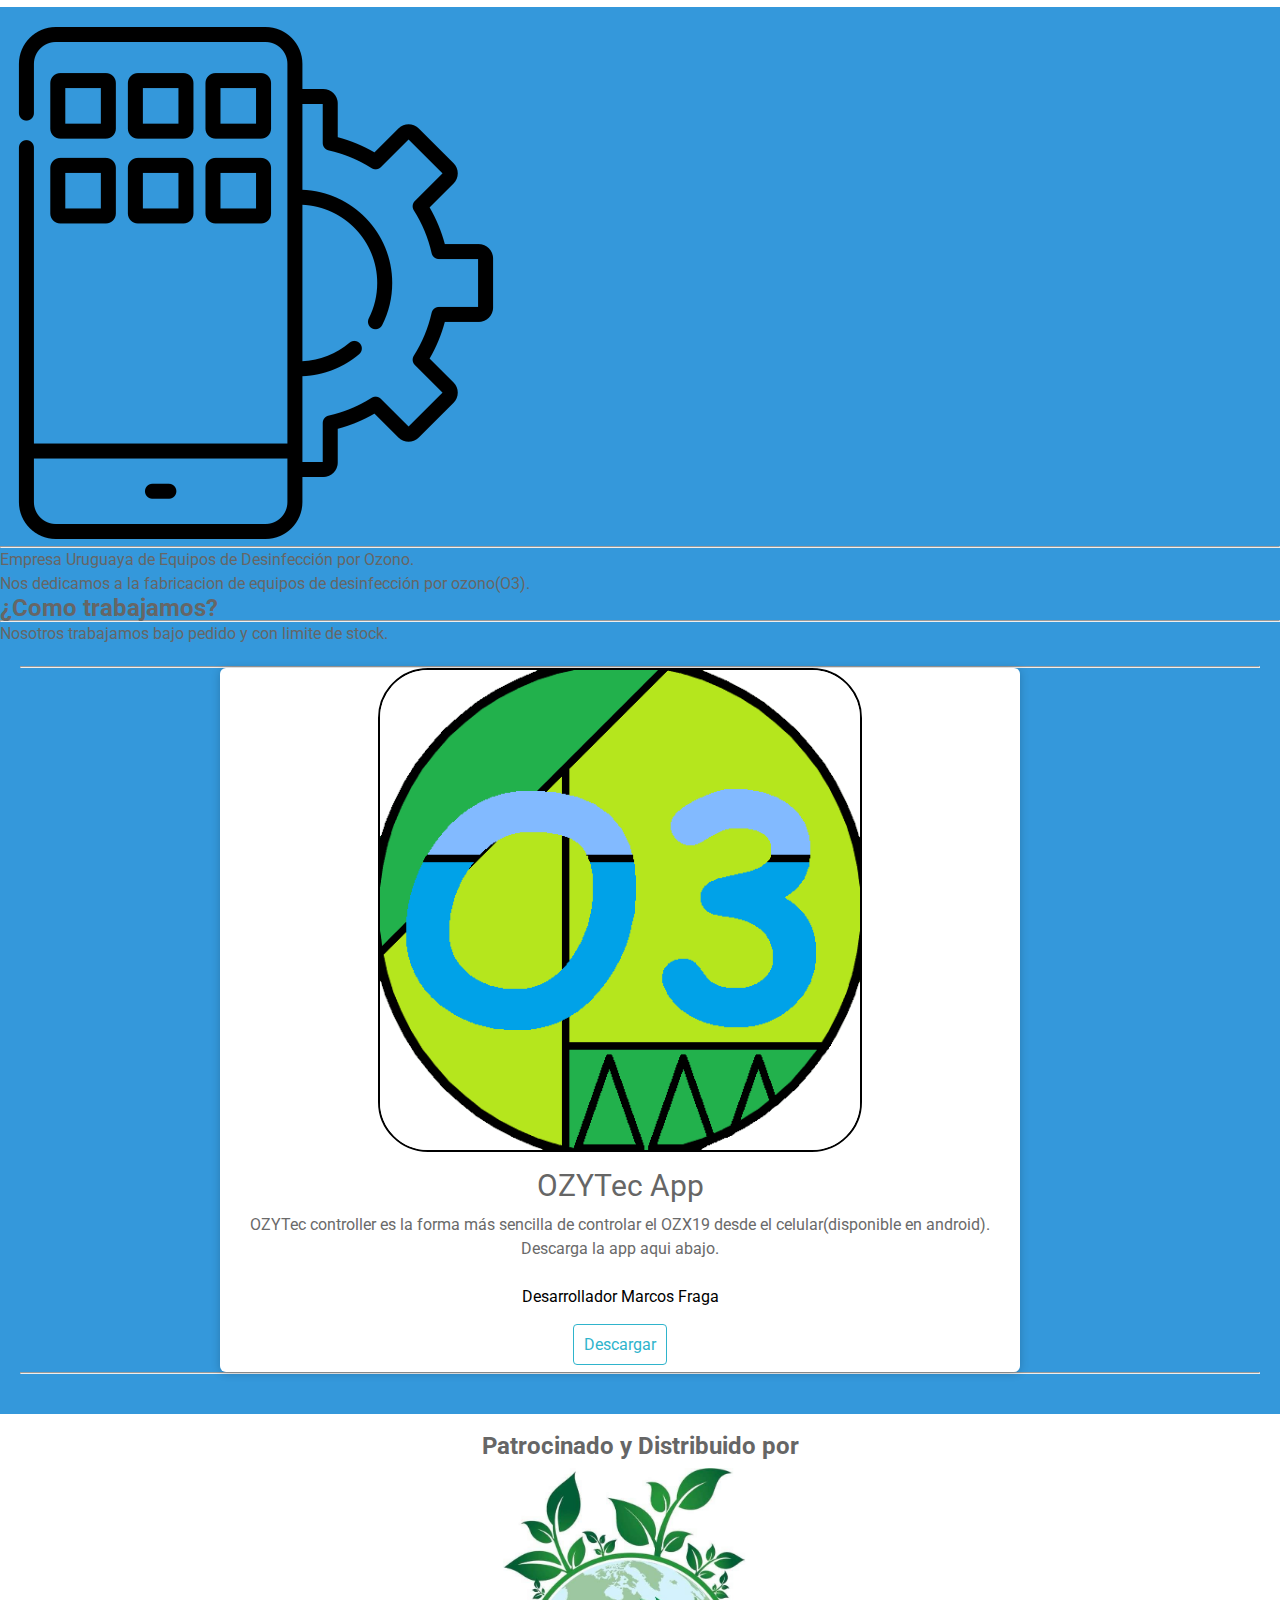
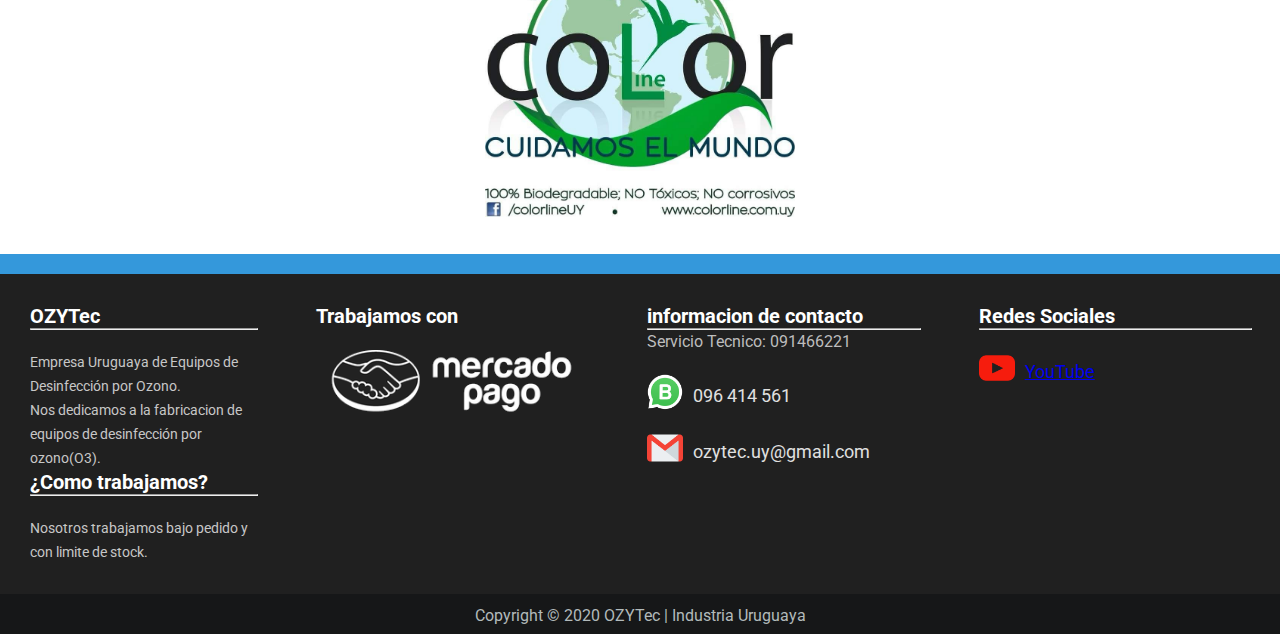
==== commit 3306bd75: "2.0" ====
--- a/index.html
+++ b/index.html
@@ -44,6 +44,7 @@
     <link rel="stylesheet" href="css/wpp.css" />
     <link rel="stylesheet" href="css/slider.css" />
     <link rel="stylesheet" href="css/menu.css" />
+    <link rel="stylesheet" href="css/app.css" />
 
     <!-- Global site tag (gtag.js) - Google Analytics -->
     <script
@@ -83,26 +84,6 @@
       </div>
       <script src="js/menu.js"></script>
     </header>
-
-    <!--
-    <header id="main-header">
-      <a id="logo-header" href="img/ozytec.jpg">
-        <span class="site-name"
-          ><img class="logo-p" src="img/ozytec.jpg" alt="logo"
-        /></span>
-      </a>
-
-      <nav>
-        <ul>
-          <li><a href="index.html">Inicio</a></li>
-          <li><a href="html5/Productos.html">Productos</a></li>
-          <li><a href="html5/informacion.html">Ozono</a></li>
-        </ul>
-      </nav>
-      
-    </header>
-
-  -->
 
     <section class="main">
       <section class="articles">
@@ -209,6 +190,22 @@
           </div>
         </div>
 -->
+
+        <div class="container-app">
+          <div class="app">
+            <img src="img/app-development.png" alt="" />
+            <hr />
+            <p>
+              Empresa Uruguaya de Equipos de Desinfección por Ozono. <br />Nos
+              dedicamos a la fabricacion de equipos de desinfección por
+              ozono(O3).
+            </p>
+            <h2>¿Como trabajamos?</h2>
+            <hr />
+            <p>Nosotros trabajamos bajo pedido y con limite de stock.</p>
+          </div>
+        </div>
+
         <article class="articulo-descarga">
           <hr />
           <div>
--- a/css/footer.css
+++ b/css/footer.css
@@ -1,102 +1,99 @@
 /*Desde aca comienza el footer*/
 
 .container-body {
-    display: flex;
-    justify-content: center;
-    width: 100%;
-    background: #202020;
-  }
-  
-  .colum1 h2 {
-    font-size: 20px;
-  }
-  
-  .colum1 p {
-    font-size: 14px;
-    color: #c7c7c7;
-    margin-top: 20px;
-  }
-  
-  .colum1 {
-    max-width: 400px;
-    width: 50%;
-    margin: 30px;
-  }
-  
-  .colum2 {
-    max-width: 400px;
-    width: 60%;
-    margin-right: 10px;
-    margin: 30px;
-  }
-  
-  .colum2 h2 {
-    font-size: 20px;
-  }
-  
-  .colum2 label {
-    font-size: 18px;
-  }
-  
-  .colum2 .row {
-    margin-top: 20px;
-    display: flex;
-    width: 100%;
-  }
-  
-  .row img {
-    width: 36px;
-    height: 36px;
-    padding: 0%;
-  }
-  
-  .row label {
-    margin-top: 10px;
-    margin-left: 10px;
-    max-width: 140px;
-    padding: 0%;
-  }
-  
-  .row2 {
-    margin-top: 20px;
-  }
-  
-  .row2 img {
-    width: 36px;
-    height: 36px;
-  }
-  @media screen and (max-width: 1100px) {
-    .container-body {
-      flex-wrap: wrap;
-    }
-  
-    .colum1 {
-      max-width: 300px;
-    }
-    .colum2,
-    .colum3 {
-      margin-top: 40px;
-    }
-  }
-  
-  @media screen and(min-width:400px) {
-    .container-body {
-      display: block;
-    }
+  display: flex;
+  justify-content: center;
+  width: 100%;
+  background: #202020;
+}
+
+.colum1 h2 {
+  font-size: 20px;
+}
+
+.colum1 p {
+  font-size: 14px;
+  color: #c7c7c7;
+  margin-top: 20px;
+}
+
+.colum1 {
+  max-width: 400px;
+  width: 50%;
+  margin: 30px;
+}
+
+.colum2 {
+  max-width: 400px;
+  width: 60%;
+  margin-right: 10px;
+  margin: 30px;
+}
+
+.colum2 h2 {
+  font-size: 20px;
+}
+
+.colum2 label {
+  font-size: 18px;
+}
+
+.colum2 .row {
+  margin-top: 20px;
+  display: flex;
+  width: 100%;
+}
+
+.row img {
+  width: 36px;
+  height: 36px;
+  padding: 0%;
+}
+
+.row label {
+  margin-top: 10px;
+  margin-left: 10px;
+  max-width: 140px;
+  padding: 0%;
+}
+
+.row2 {
+  margin-top: 20px;
+}
+
+.row2 img {
+  width: 36px;
+  height: 36px;
+}
+@media screen and (max-width: 1100px) {
+  .container-body {
+    flex-wrap: wrap;
   }
 
-  .Copyright {
-    text-align: center;
-    background: #161718;
-    width: 100%;
-    height: 30px;
-    margin-top: 10px;
-    color: #b2babb;
+  .colum1 {
+    max-width: 300px;
   }
-  
-  footer {
-    background: #161718;
+  .colum2,
+  .colum3 {
+    margin-top: 40px;
   }
-  
-  /*Fin Footer*/
-  /**/ /**/+}
+
+@media screen and(min-width:400px) {
+  .container-body {
+    display: block;
+  }
+}
+
+.Copyright {
+  text-align: center;
+  background: #161718;
+  width: 100%;
+  height: 30px;
+  margin-top: 10px;
+  color: #b2babb;
+}
+
+footer {
+  background: #161718;
+}
--- a/css/menu.css
+++ b/css/menu.css
@@ -1,59 +1,64 @@
-  
-  .topnav {
-    overflow: hidden;
-    background-color:#5DADE2;
+/*header*/
+
+.topnav {
+  overflow: hidden;
+  background-color: #5dade2;
+}
+
+.topnav a {
+  float: left;
+  display: block;
+  color: #f2f2f2;
+  text-align: right;
+  padding: 14px 16px;
+  text-decoration: none;
+  font-size: 20px;
+}
+
+.topnav a:hover {
+  background-color: #ddd;
+  color: black;
+}
+
+.topnav a.active {
+  padding: 4px;
+  height: 60px;
+  background-color: #1abc9c;
+  color: white;
+}
+
+.topnav .icon {
+  display: none;
+  margin: 4px;
+}
+
+@media screen and (max-width: 600px) {
+  .topnav a:not(:first-child) {
+    display: none;
   }
-  
-  .topnav a {
-    float: left;
+  .topnav a.icon {
+    float: right;
     display: block;
-    color: #f2f2f2;
-    text-align: right;
-    padding: 14px 16px;
-    text-decoration: none;
-    font-size: 20px;   
   }
-  
-  .topnav a:hover {
-    background-color: #ddd;
-    color: black;
+}
+
+@media screen and (max-width: 600px) {
+  .topnav.responsive {
+    position: relative;
   }
-  
-  .topnav a.active {
-    padding: 4px;
-    height: 60px;
-    background-color: #1ABC9C;
-    color: white;
+  .topnav.responsive .icon {
+    position: absolute;
+    right: 0;
+    top: 0;
   }
-  
-  .topnav .icon {
-    display: none;
-    margin: 4px;
+  .topnav.responsive a {
+    float: none;
+    display: block;
+    text-align: left;
   }
-  
-  @media screen and (max-width: 600px) {
-    .topnav a:not(:first-child) {display: none;}
-    .topnav a.icon {
-      float: right;
-      display: block;
-    }
-  }
-  
-  @media screen and (max-width: 600px) {
-    .topnav.responsive {position: relative;}
-    .topnav.responsive .icon {
-      position: absolute;
-      right: 0;
-      top: 0;
-    }
-    .topnav.responsive a {
-      float: none;
-      display: block;
-      text-align: left;
-    }
-  }
+}
 
-  .logo-p{
-    width: 150px;
-    height: 50px;
-  }+.logo-p {
+  width: 150px;
+  height: 50px;
+}
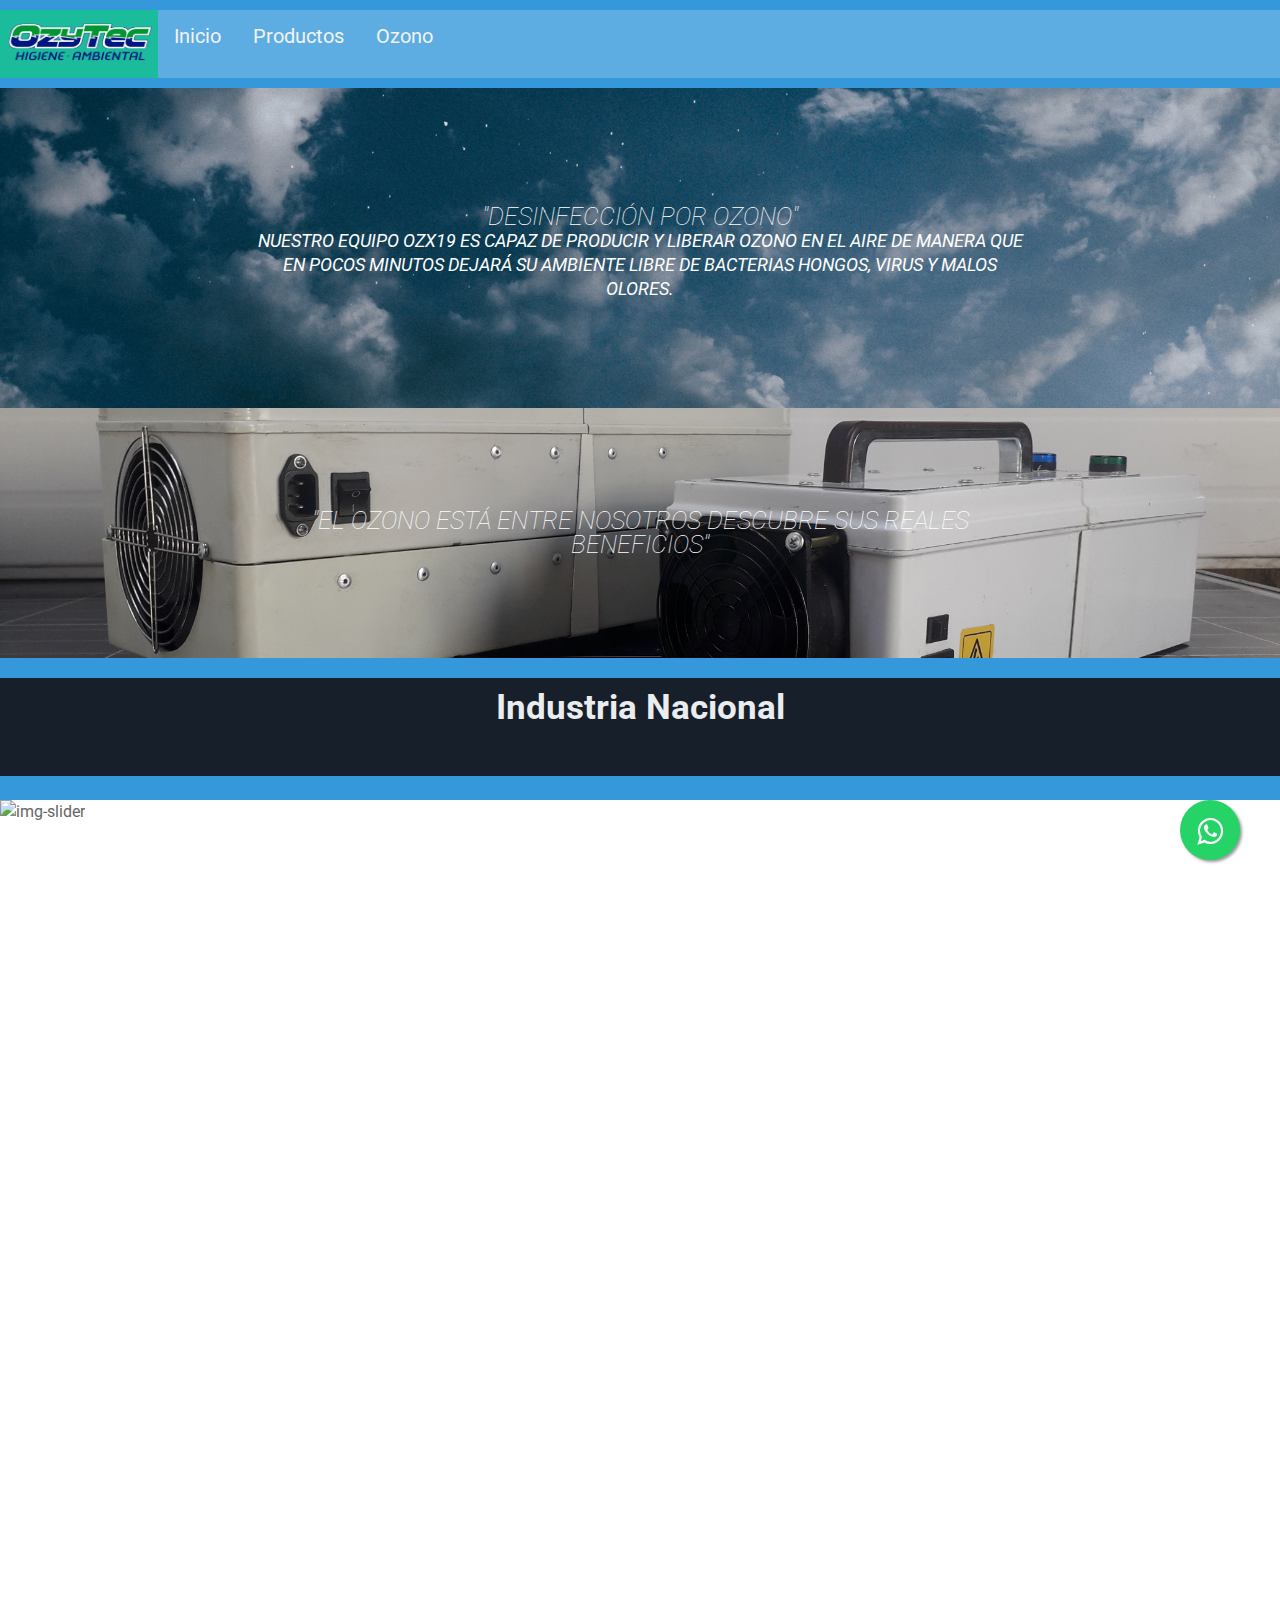
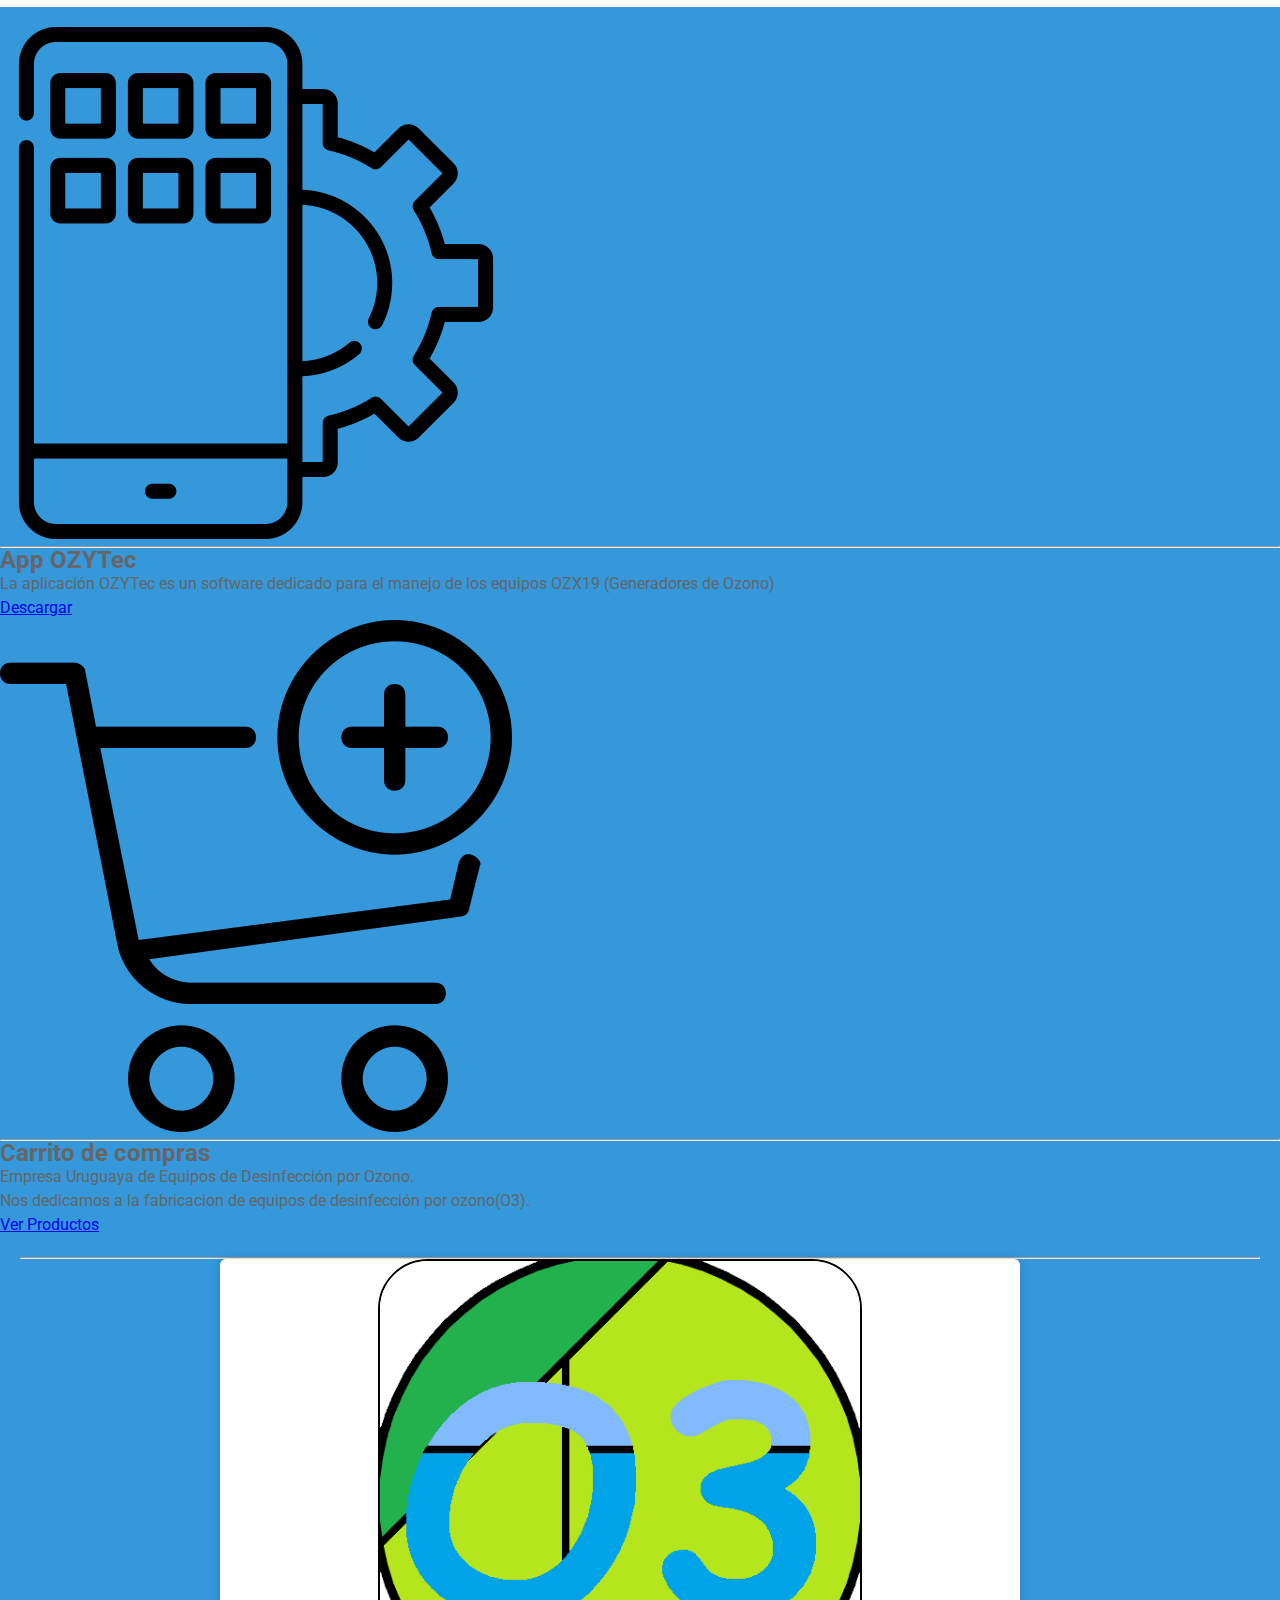
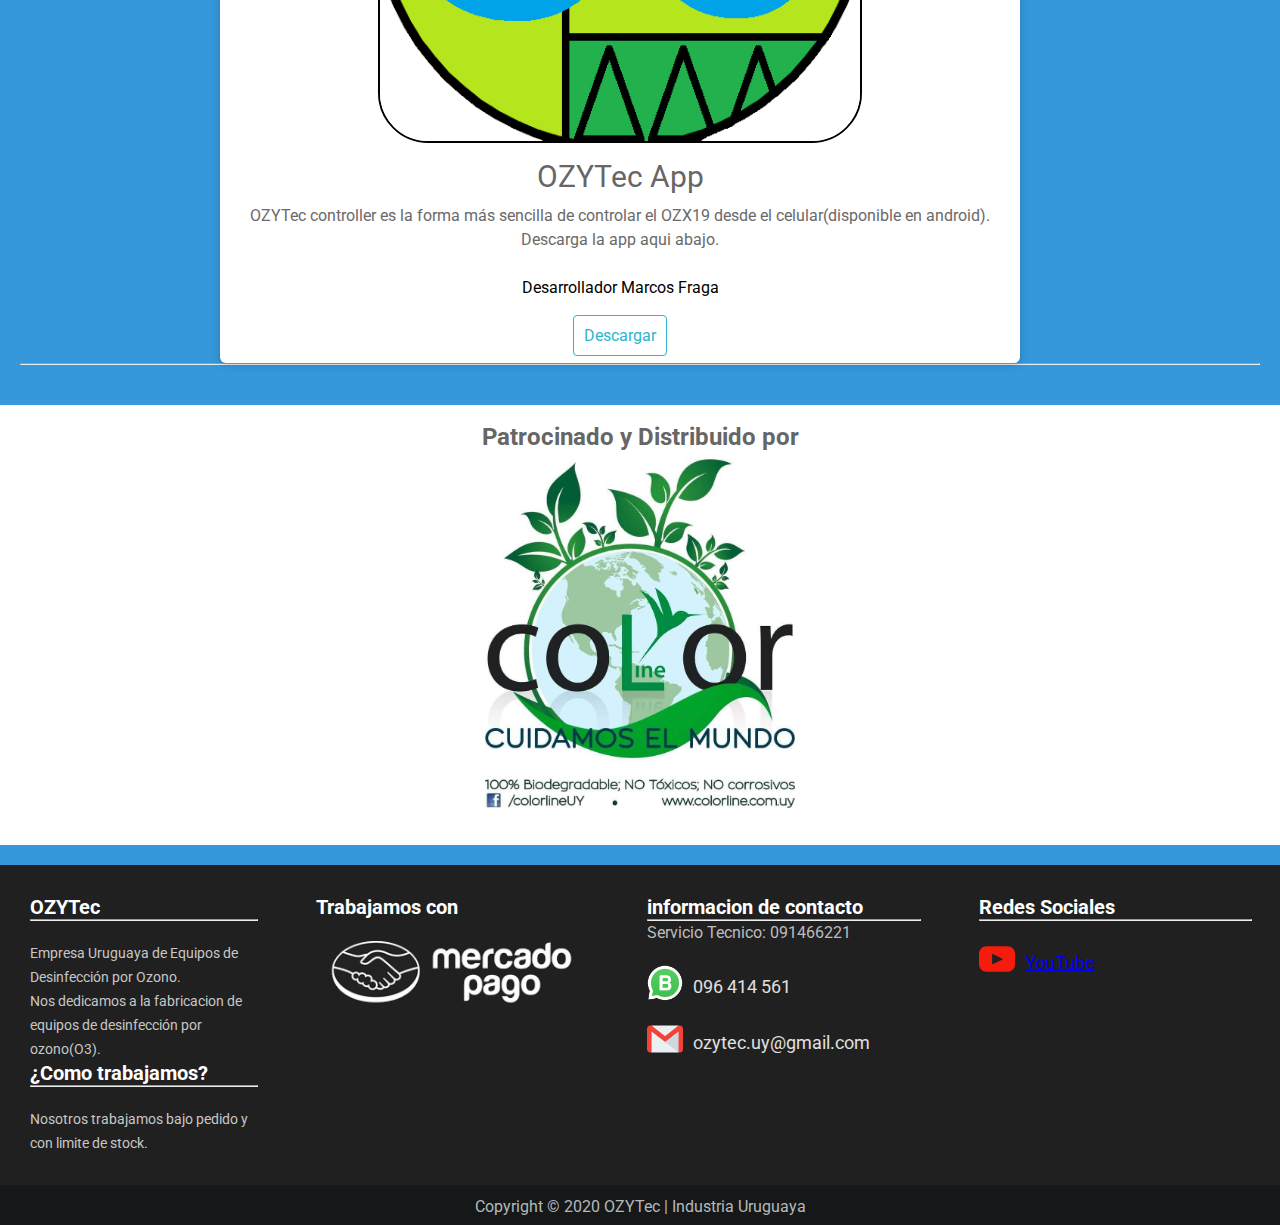
==== commit 110c3b73: "2.0" ====
--- a/index.html
+++ b/index.html
@@ -193,16 +193,30 @@
 
         <div class="container-app">
           <div class="app">
-            <img src="img/app-development.png" alt="" />
+            <img class="img-app" src="img/app-development.png" alt="" />
             <hr />
+            <h2>App OZYTec</h2>
+            <p>
+              La aplicación OZYTec es un software dedicado para el manejo de los
+              equipos OZX19 (Generadores de Ozono)
+            </p>
+            <a href="app/OZYTec.apk">Descargar</a>
+          </div>
+
+          <div class="app">
+            <img
+              class="img-app"
+              src="img/iconos/carrito-de-compras.png"
+              alt=""
+            />
+            <hr />
+            <h2>Carrito de compras</h2>
             <p>
               Empresa Uruguaya de Equipos de Desinfección por Ozono. <br />Nos
               dedicamos a la fabricacion de equipos de desinfección por
               ozono(O3).
             </p>
-            <h2>¿Como trabajamos?</h2>
-            <hr />
-            <p>Nosotros trabajamos bajo pedido y con limite de stock.</p>
+            <a href="#">Ver Productos</a>
           </div>
         </div>
 
@@ -271,10 +285,7 @@
           <hr />
           <p>Servicio Tecnico: 091466221</p>
           <div class="row">
-            <img
-              src="img/iconos/3afe6fe31b0e8c3f3b13a496dd3bb1d1.png"
-              alt="icono"
-            />
+            <img src="img/iconos/wpp-b.png" alt="icono" />
             <label>096 414 561</label>
           </div>
           <div class="row">
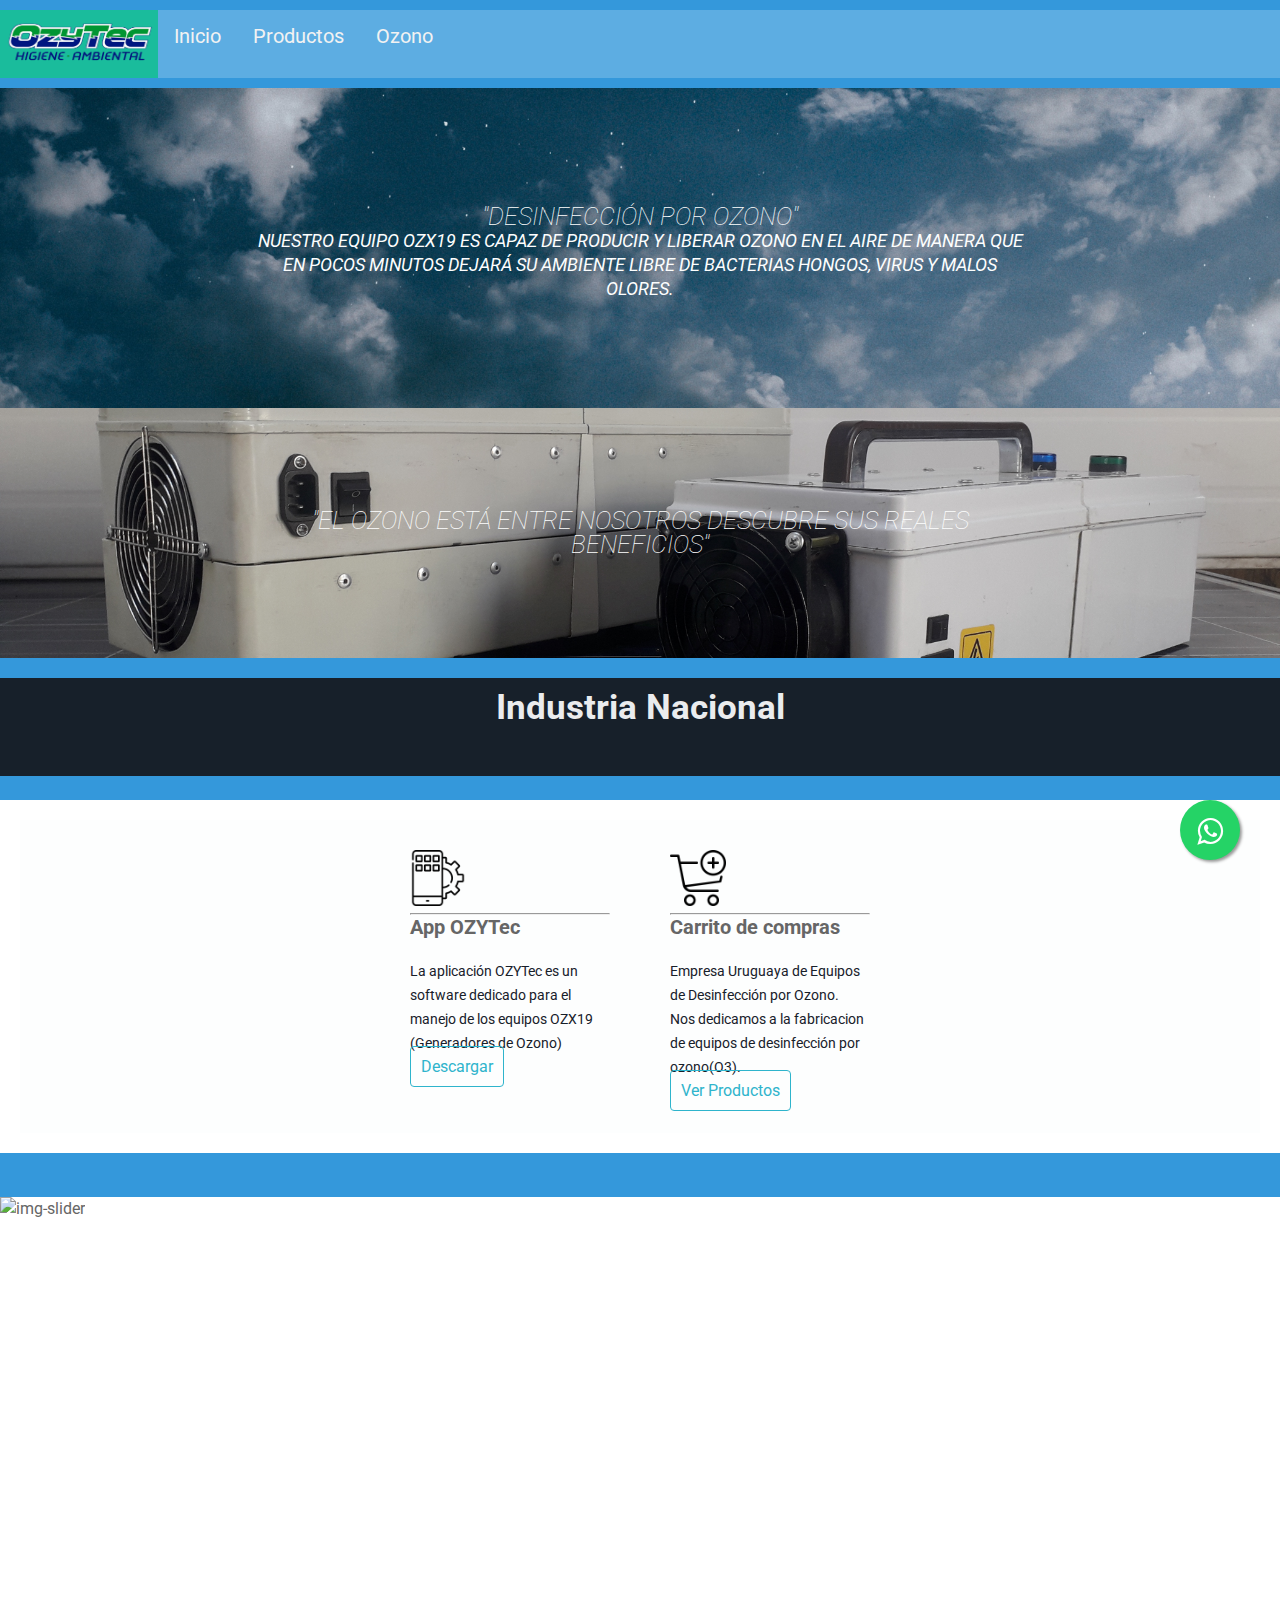
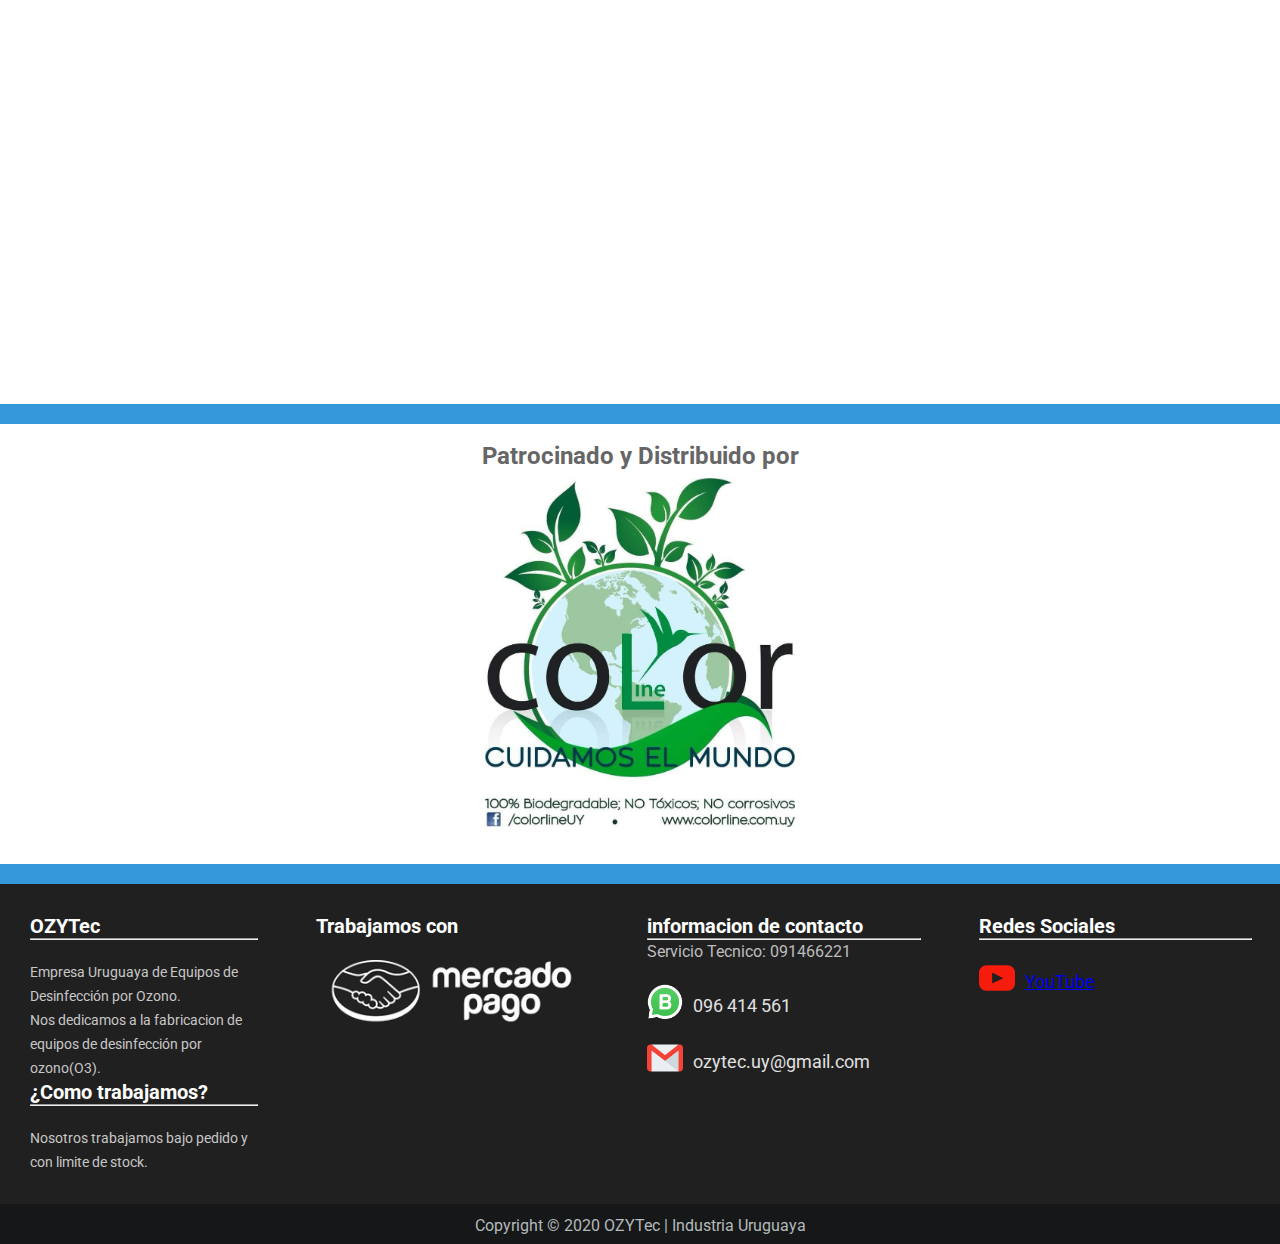
==== commit 3575415a: "Add files via upload" ====
--- a/index.html
+++ b/index.html
@@ -130,6 +130,37 @@
             </div>
             </article> -->
 
+        <br />
+        <article>
+          <div class="container-app">
+            <div class="app">
+              <img class="img-app" src="img/app-development.png" alt="" />
+              <hr />
+              <h2>App OZYTec</h2>
+              <p>
+                La aplicación OZYTec es un software dedicado para el manejo de
+                los equipos OZX19 (Generadores de Ozono)
+              </p>
+              <a href="app/OZYTec.apk">Descargar</a>
+            </div>
+
+            <div class="app">
+              <img
+                class="img-app"
+                src="img/iconos/carrito-de-compras.png"
+                alt=""
+              />
+              <hr />
+              <h2>Carrito de compras</h2>
+              <p>
+                Empresa Uruguaya de Equipos de Desinfección por Ozono. <br />Nos
+                dedicamos a la fabricacion de equipos de desinfección por
+                ozono(O3).
+              </p>
+              <a href="#">Ver Productos</a>
+            </div>
+          </div>
+        </article>
         <!--Slider-->
         <br />
 
@@ -191,35 +222,7 @@
         </div>
 -->
 
-        <div class="container-app">
-          <div class="app">
-            <img class="img-app" src="img/app-development.png" alt="" />
-            <hr />
-            <h2>App OZYTec</h2>
-            <p>
-              La aplicación OZYTec es un software dedicado para el manejo de los
-              equipos OZX19 (Generadores de Ozono)
-            </p>
-            <a href="app/OZYTec.apk">Descargar</a>
-          </div>
-
-          <div class="app">
-            <img
-              class="img-app"
-              src="img/iconos/carrito-de-compras.png"
-              alt=""
-            />
-            <hr />
-            <h2>Carrito de compras</h2>
-            <p>
-              Empresa Uruguaya de Equipos de Desinfección por Ozono. <br />Nos
-              dedicamos a la fabricacion de equipos de desinfección por
-              ozono(O3).
-            </p>
-            <a href="#">Ver Productos</a>
-          </div>
-        </div>
-
+        <!--
         <article class="articulo-descarga">
           <hr />
           <div>
@@ -246,7 +249,7 @@
           </div>
           <hr />
         </article>
-
+-->
         <article class="marcas">
           <div>
             <h2>Patrocinado y Distribuido por</h2>
--- a/css/app.css
+++ b/css/app.css
@@ -0,0 +1,59 @@
+/*Variables CSS*/
+:root {
+  --Color-Primario: #17202a;
+}
+
+.container-app {
+  display: flex;
+  justify-content: center;
+  width: 100%;
+  background: #fdfefe;
+}
+
+.app h2 {
+  font-size: 20px;
+}
+
+.app p {
+  font-size: 14px;
+  color: var(--Color-Primario);
+  margin-top: 20px;
+}
+
+.app {
+  max-width: 200px;
+  width: 50%;
+  margin: 30px;
+}
+.app .img-app {
+  width: 56px;
+  height: 56px;
+  margin: auto;
+}
+@media screen and (max-width: 1100px) {
+  .container-app {
+    flex-wrap: wrap;
+  }
+}
+
+@media screen and(min-width:400px) {
+  .container-app {
+    display: block;
+  }
+}
+
+.app a {
+  text-decoration: none;
+  display: inline block;
+  padding: 10px;
+  margin-top: 20px;
+  color: #2fb4cc;
+  border: 1px solid #2fb4cc;
+  border-radius: 4px;
+  transition: all 400ms ease;
+}
+
+.app a:hover {
+  background: #2fb4cc;
+  color: white;
+}
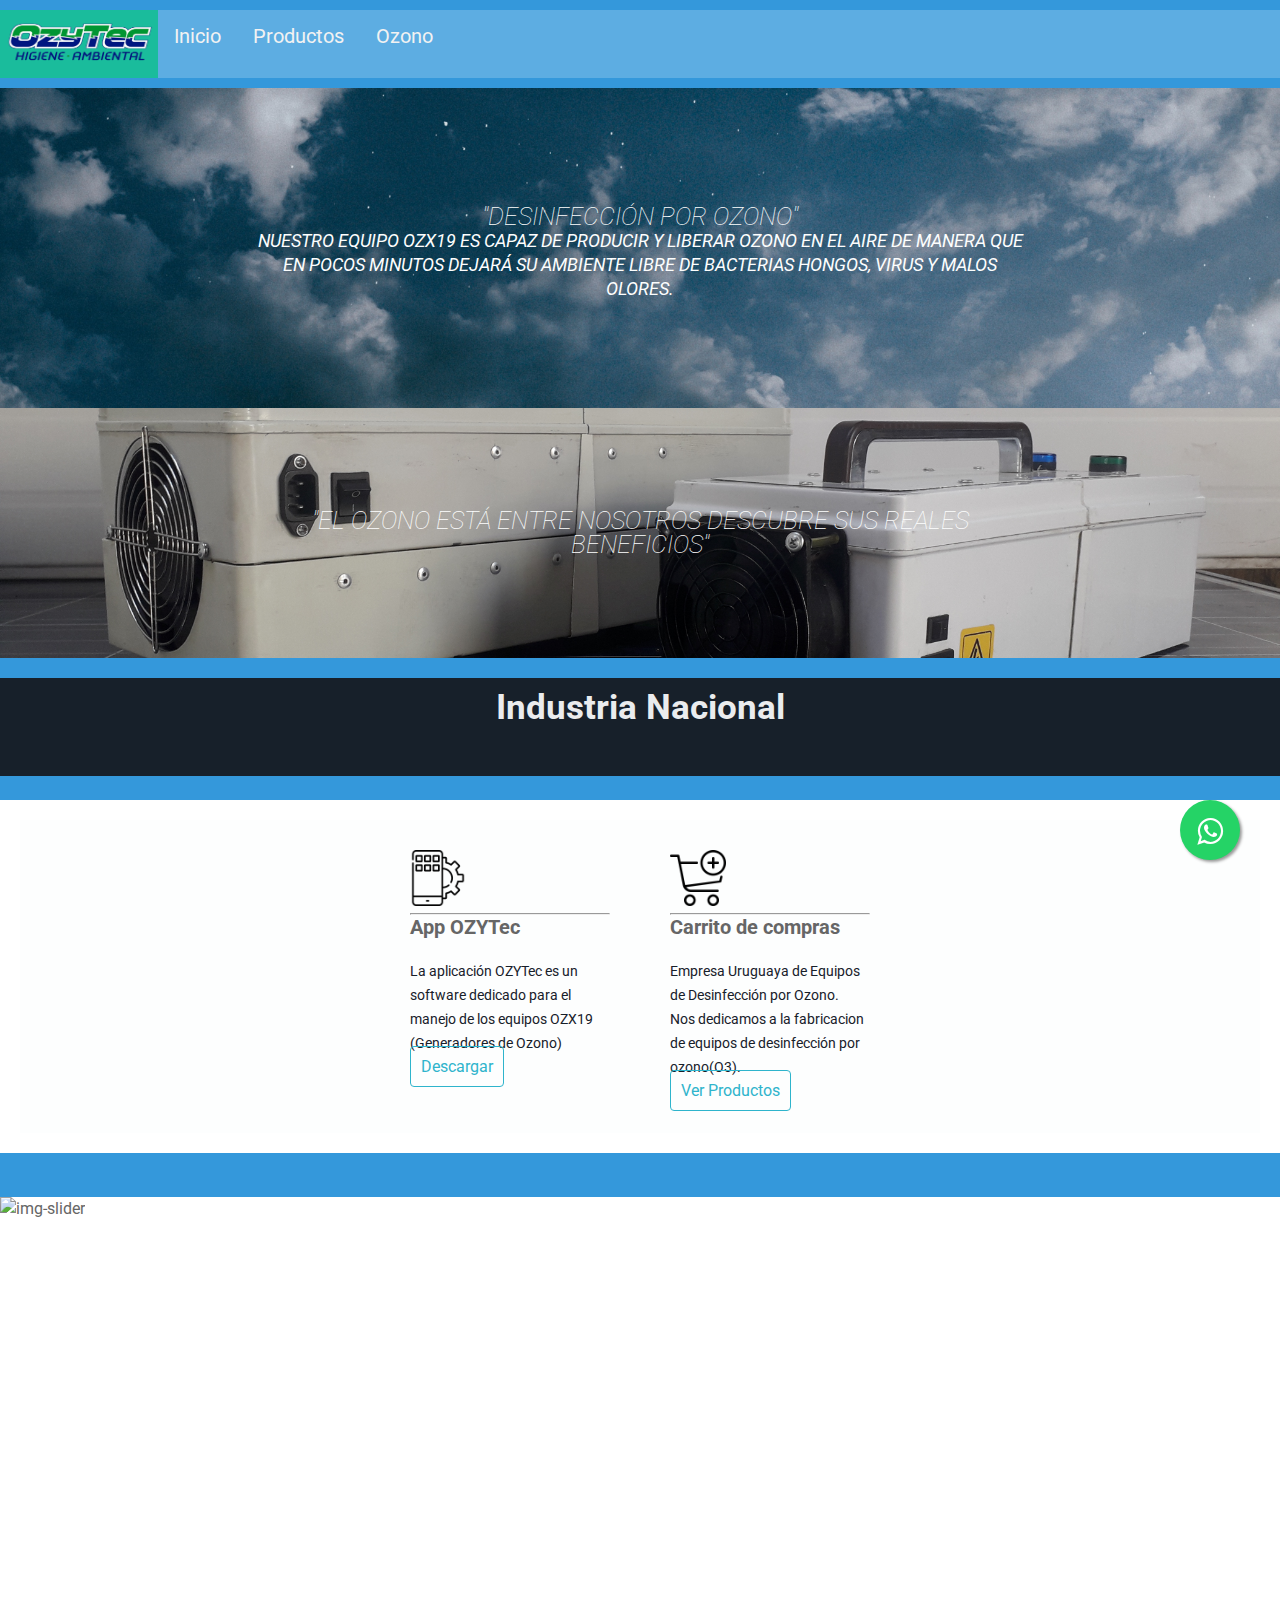
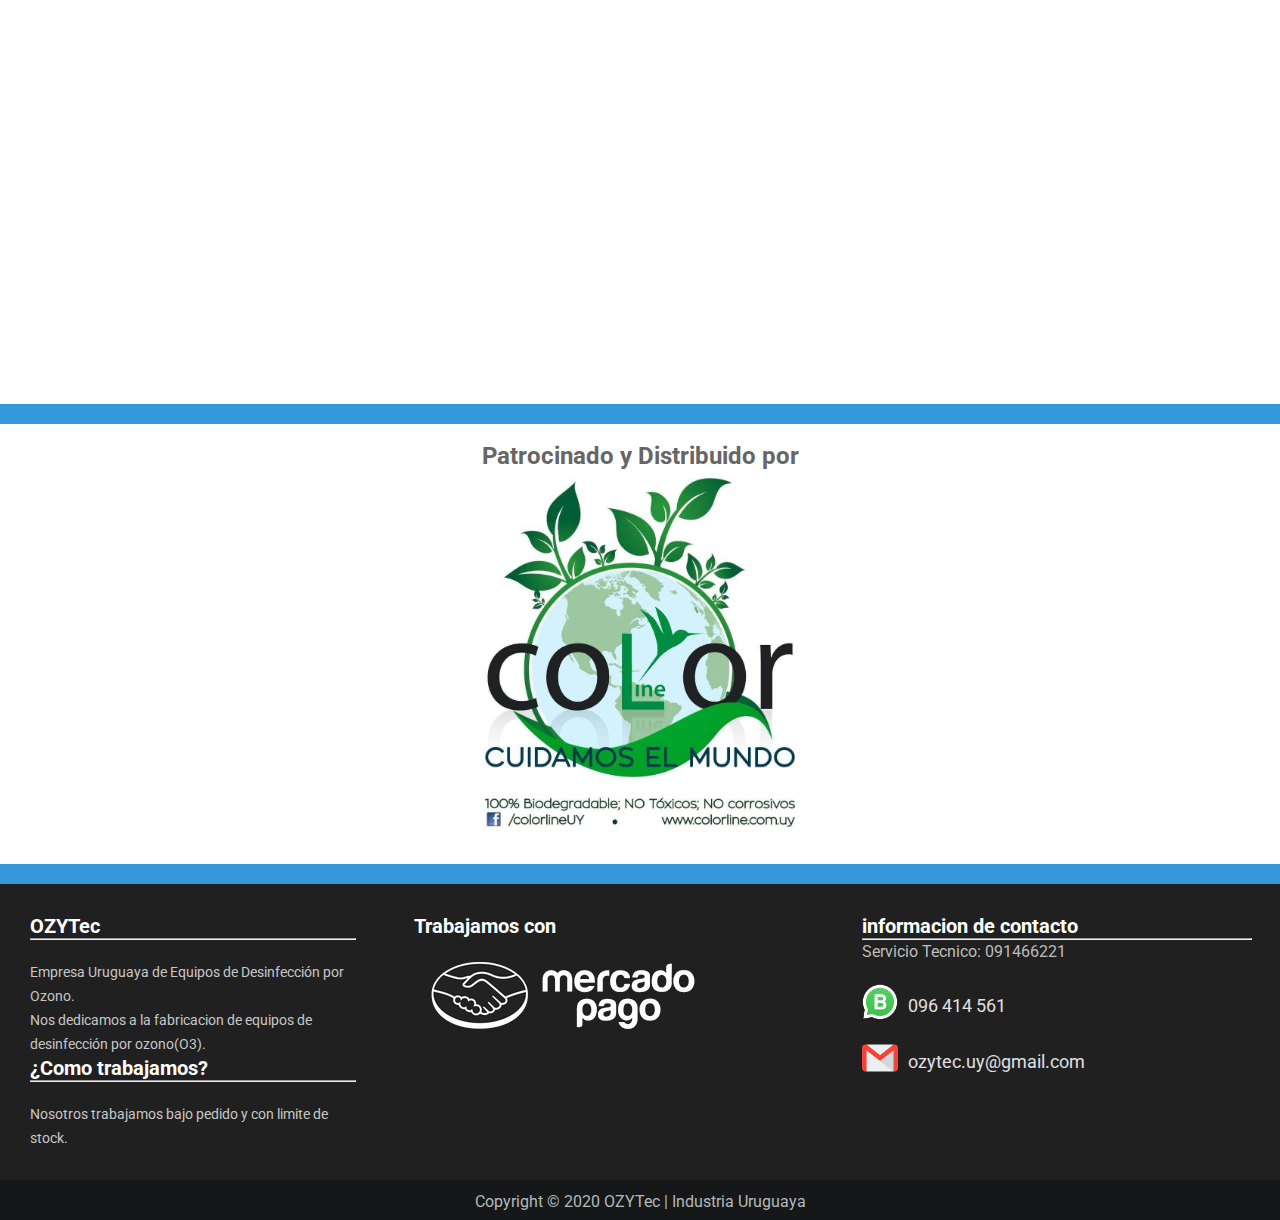
==== commit d880b78b: "2.0" ====
--- a/index.html
+++ b/index.html
@@ -296,20 +296,6 @@
             <label>ozytec.uy@gmail.com</label>
           </div>
         </div>
-
-        <div class="colum2">
-          <h2>Redes Sociales</h2>
-          <hr />
-          <div class="row">
-            <img src="img/iconos/YouTube.png" alt="icono" />
-            <label
-              ><a
-                href="https://www.youtube.com/channel/UCBM-wOG1RVg7_aZPaII4KKg/featured"
-                >YouTube</a
-              ></label
-            >
-          </div>
-        </div>
       </div>
       <div class="Copyright">
         <p>Copyright © 2020 OZYTec | Industria Uruguaya</p>
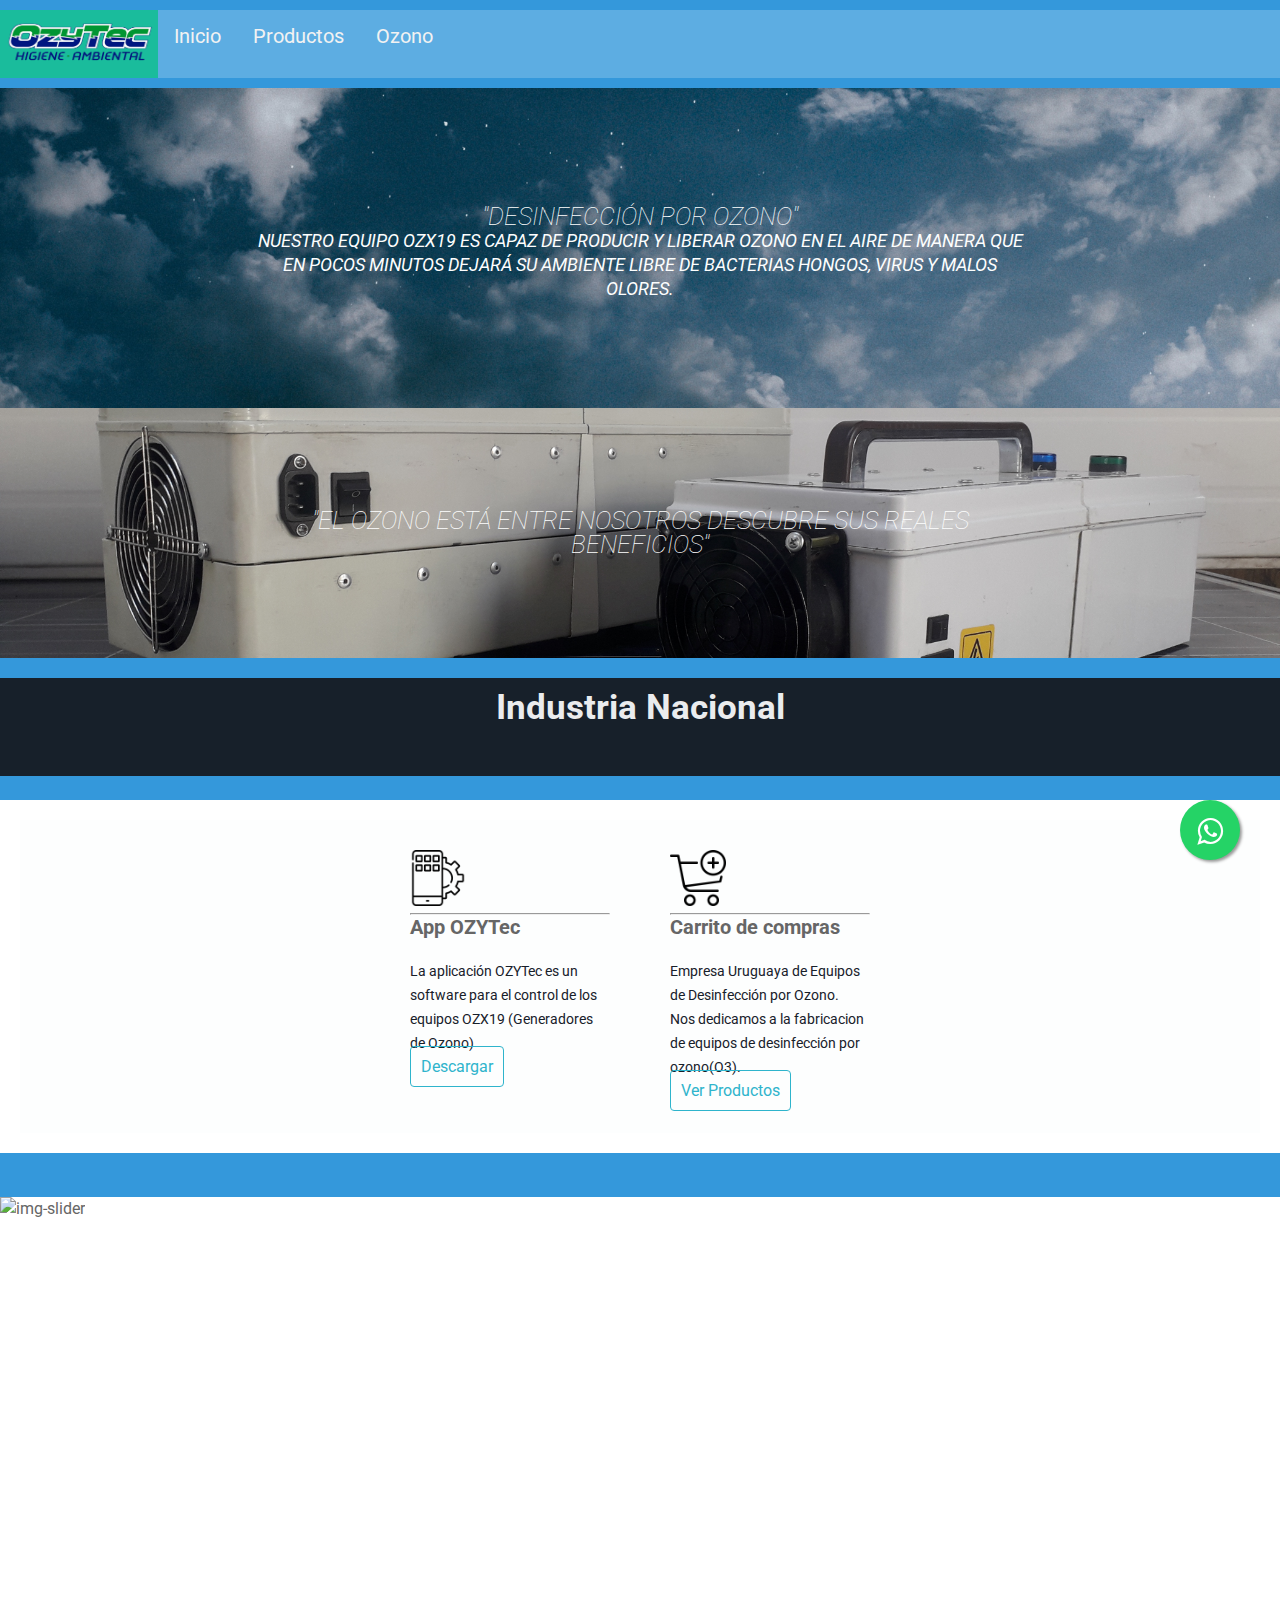
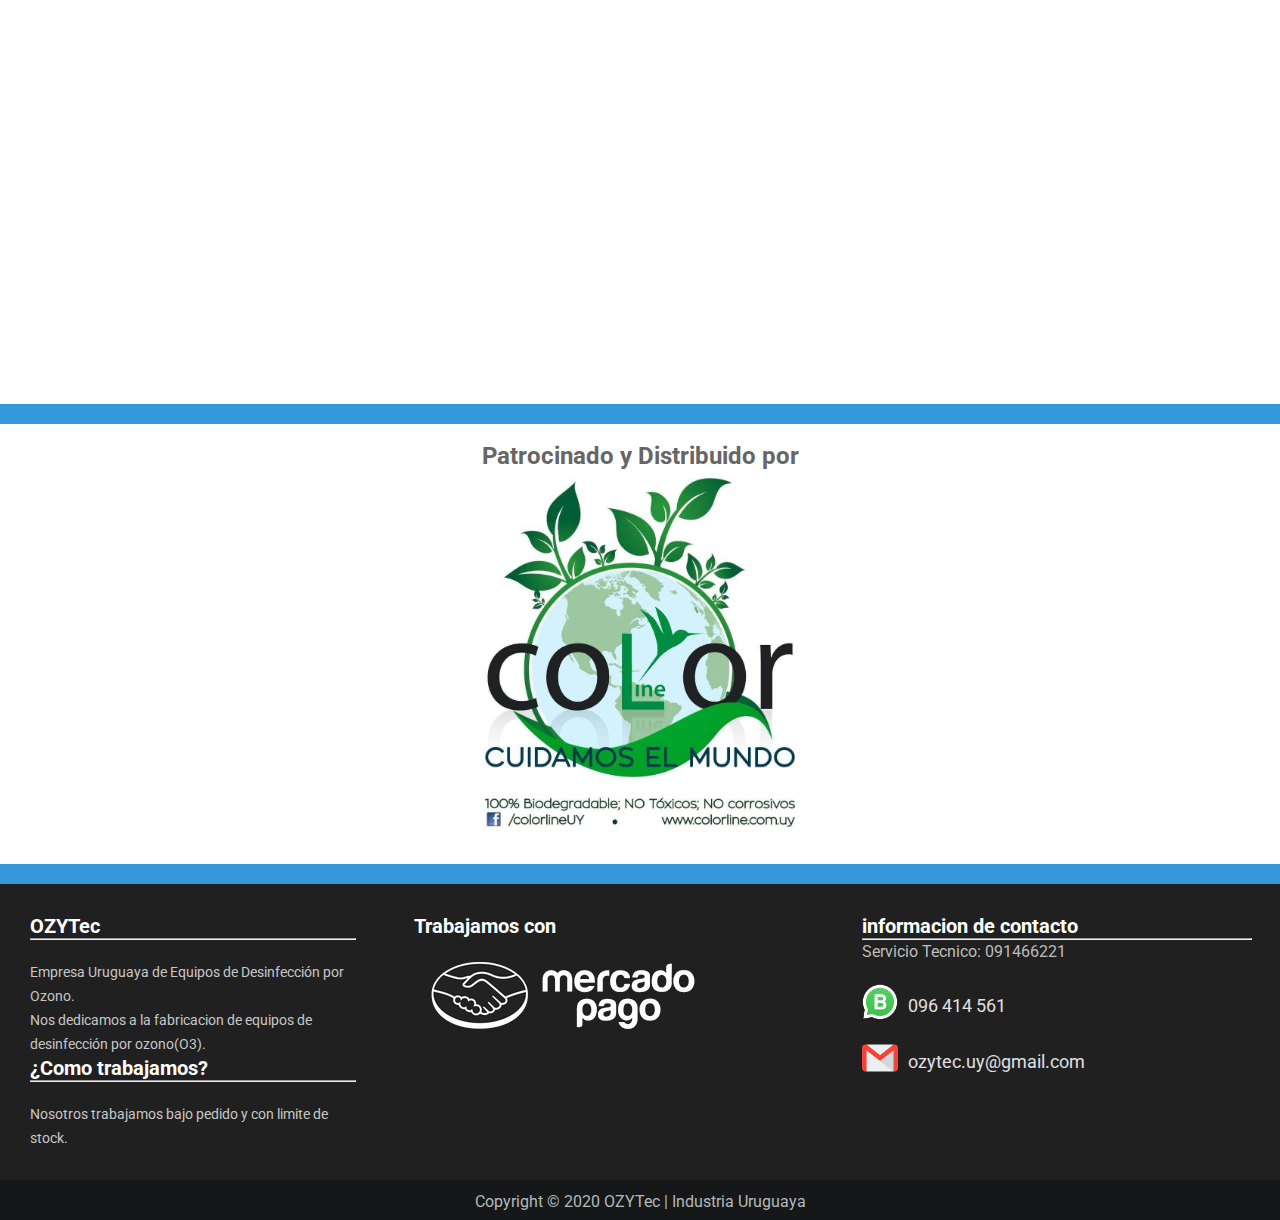
==== commit 6f5b59ad: "2.0" ====
--- a/index.html
+++ b/index.html
@@ -117,19 +117,6 @@
           <h2>Industria Nacional</h2>
         </div>
 
-        <!--?rel=0&amp;autoplay=1-->
-        <!--    <article>
-                <div id="YT-box">
-                <div id="box">
-                    <iframe width="100%" height="515" 
-                    src="https://www.youtube.com/embed/f4Jj23Gfh_o?rel=0&amp;autoplay=1" 
-                    frameborder="0" 
-                    allow="accelerometer; autoplay; clipboard-write; encrypted-media; gyroscope; picture-in-picture" 
-                    allowfullscreen></iframe>
-                </div>
-            </div>
-            </article> -->
-
         <br />
         <article>
           <div class="container-app">
@@ -138,7 +125,7 @@
               <hr />
               <h2>App OZYTec</h2>
               <p>
-                La aplicación OZYTec es un software dedicado para el manejo de
+                La aplicación OZYTec es un software  para el control de
                 los equipos OZX19 (Generadores de Ozono)
               </p>
               <a href="app/OZYTec.apk">Descargar</a>
